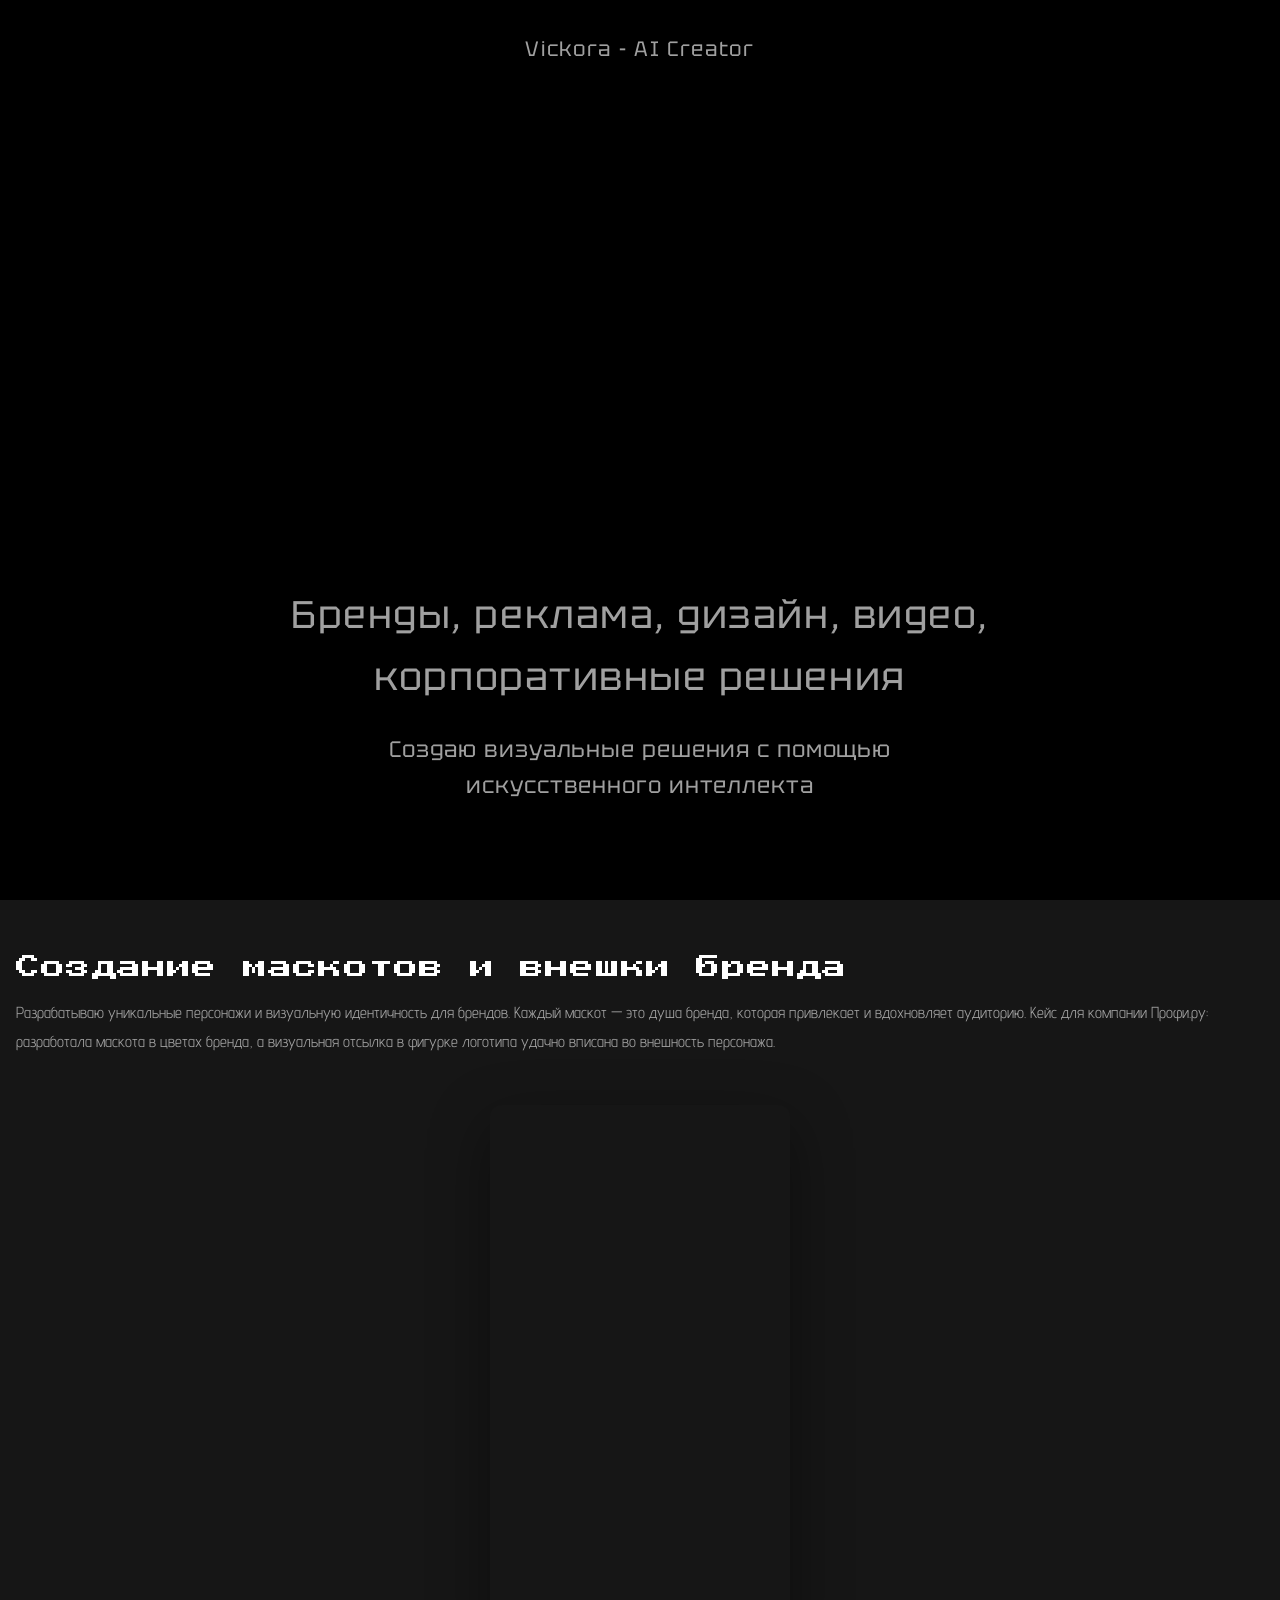
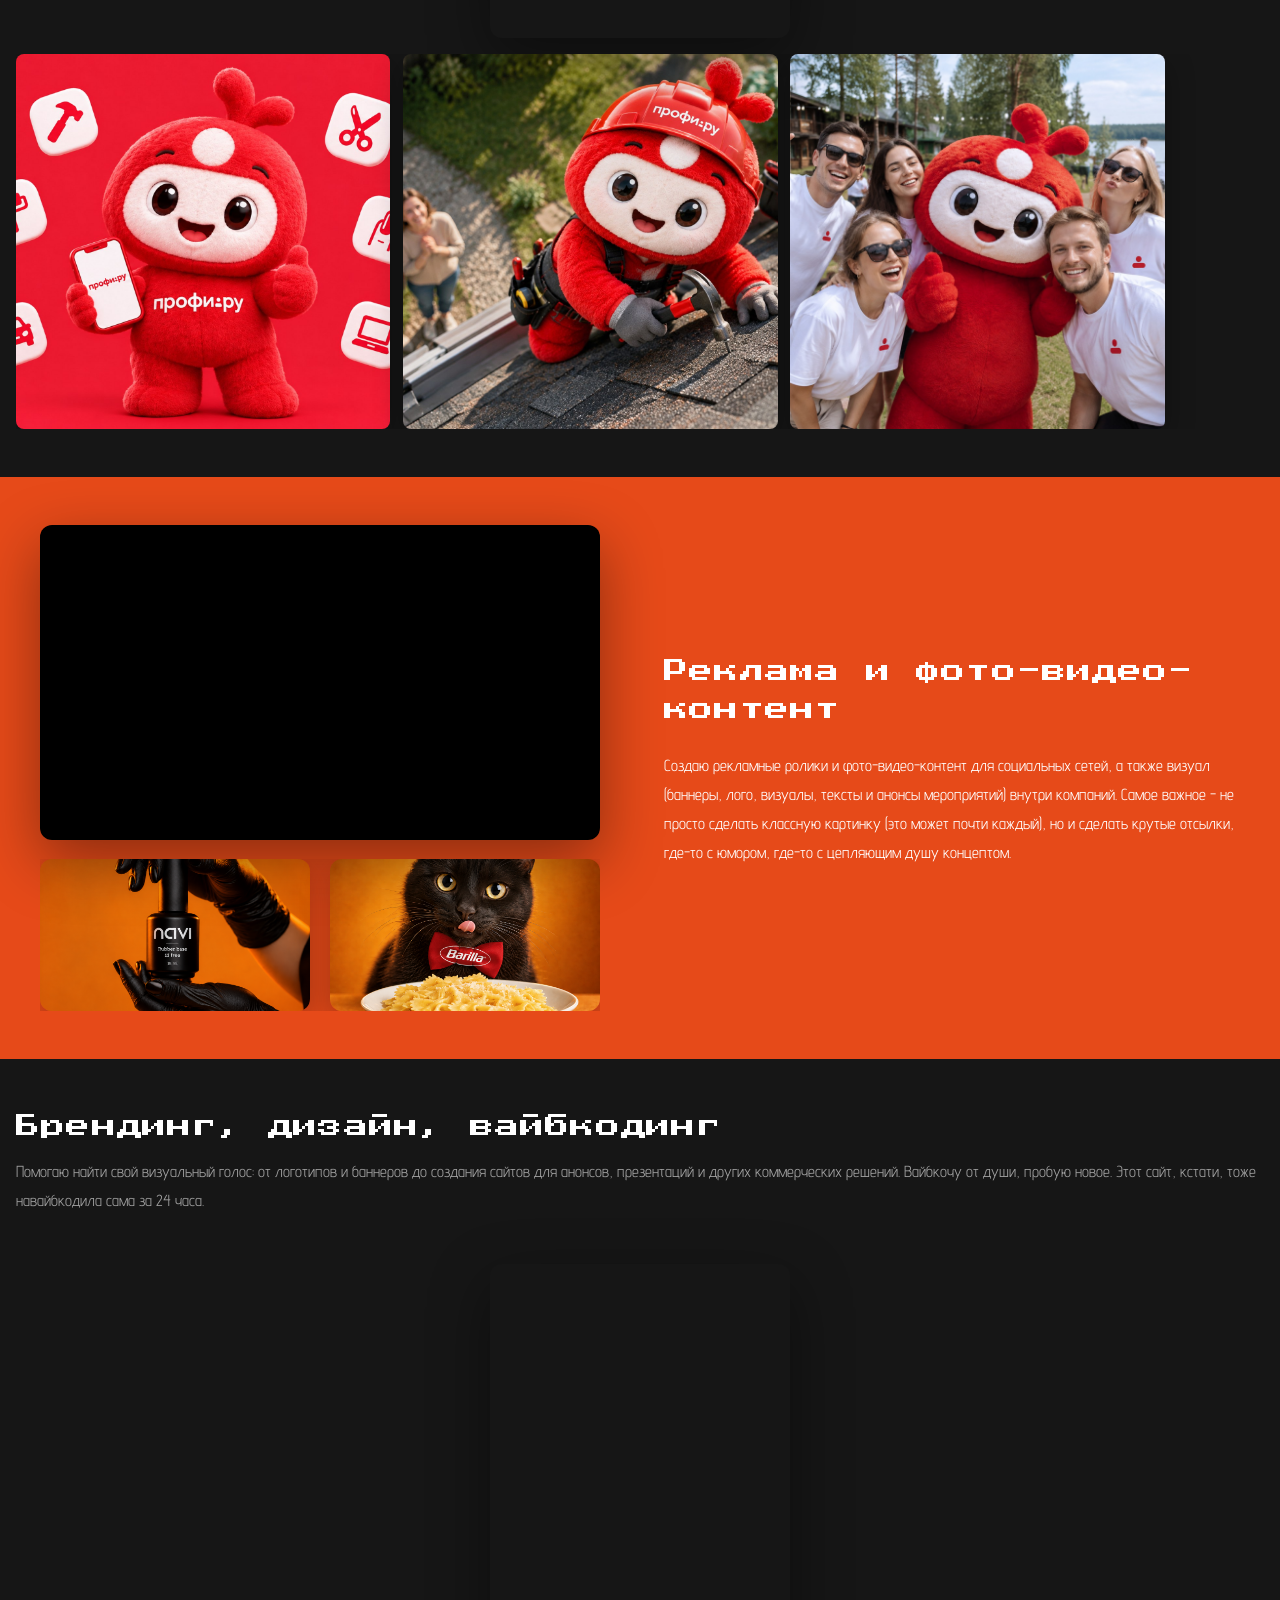
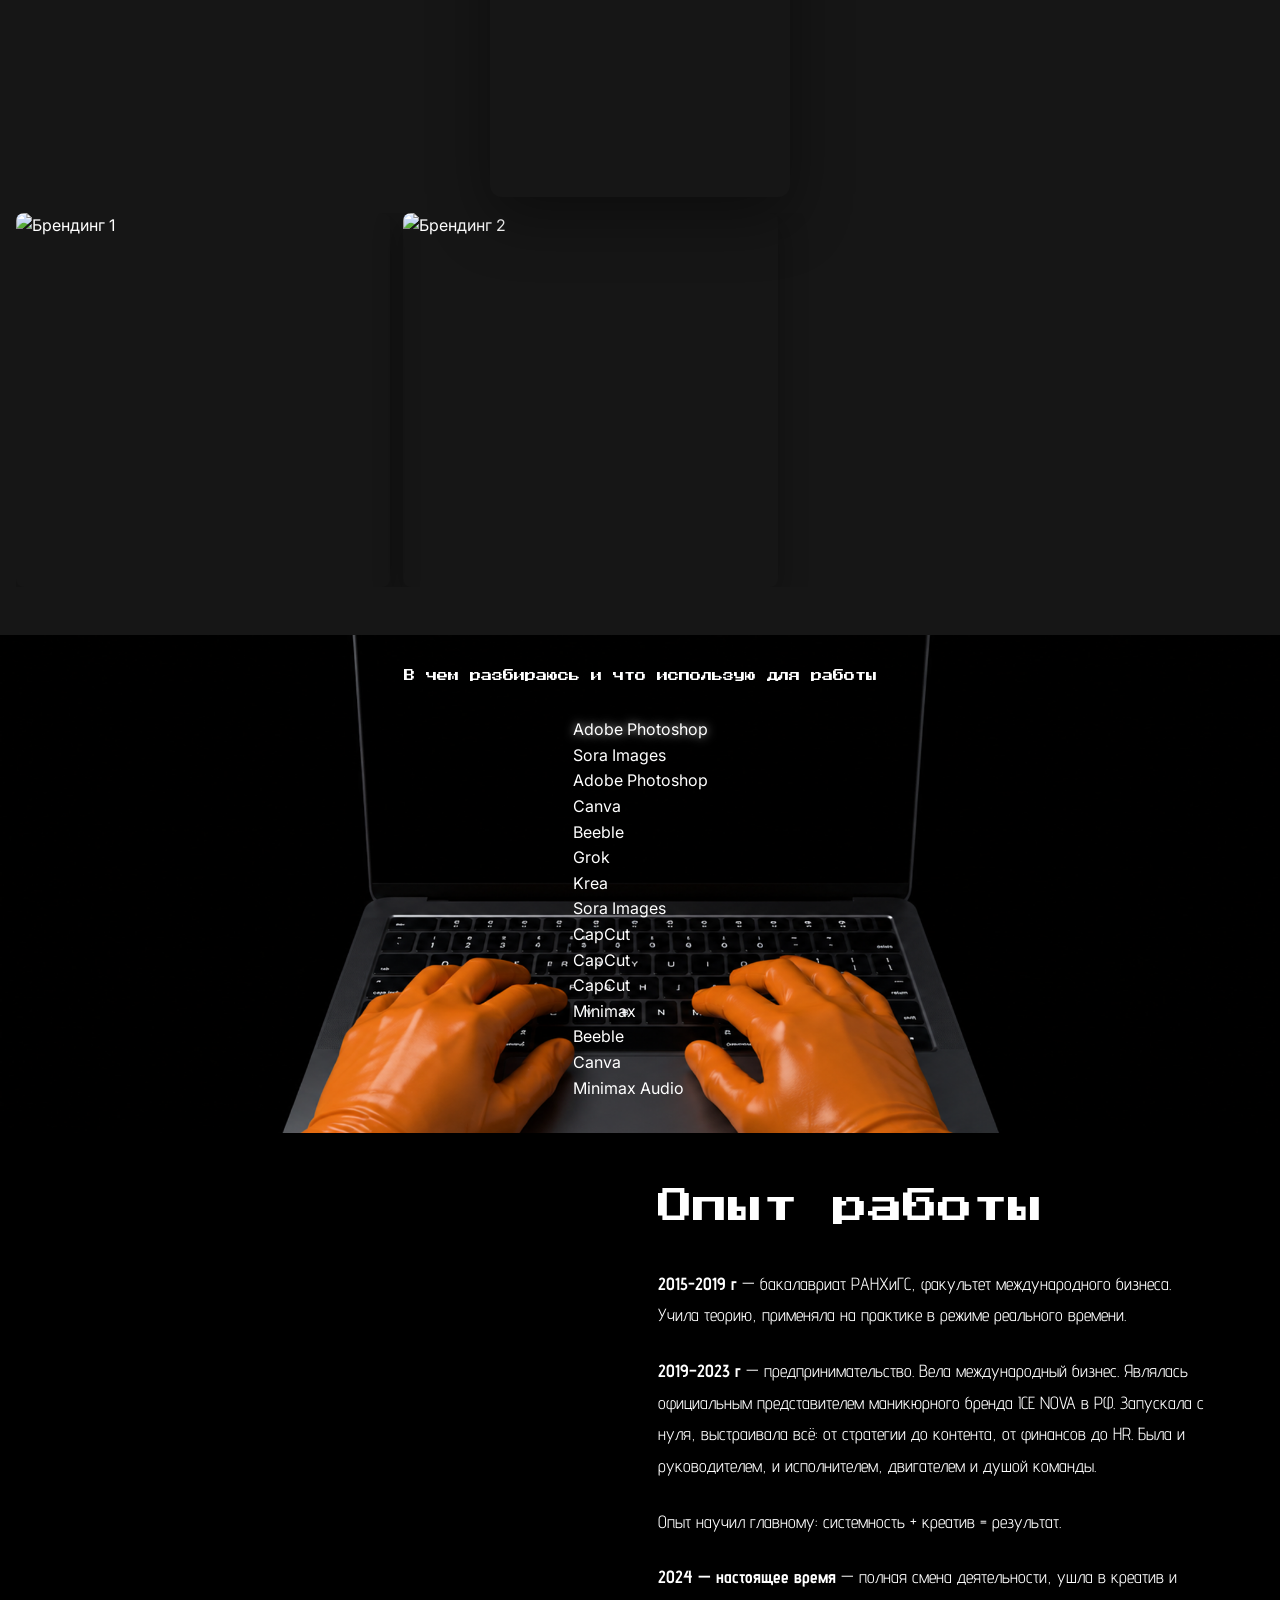
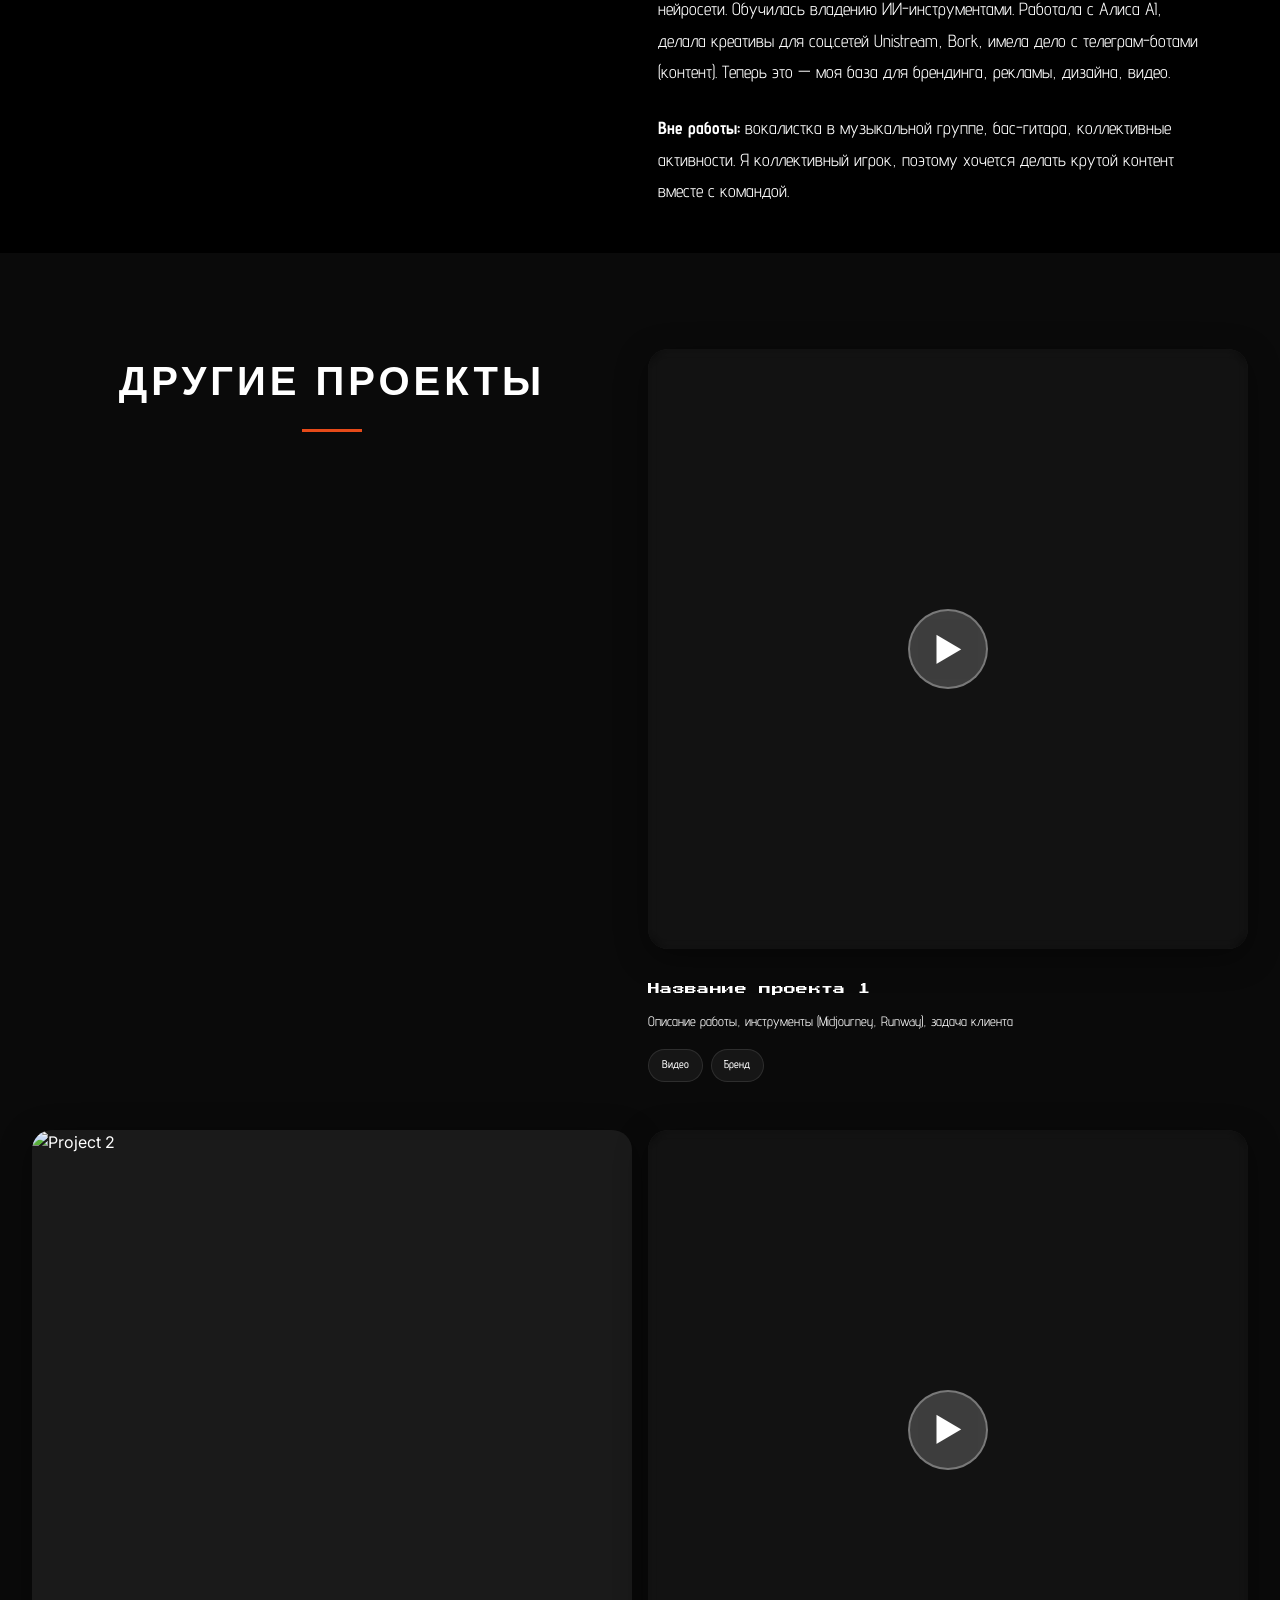
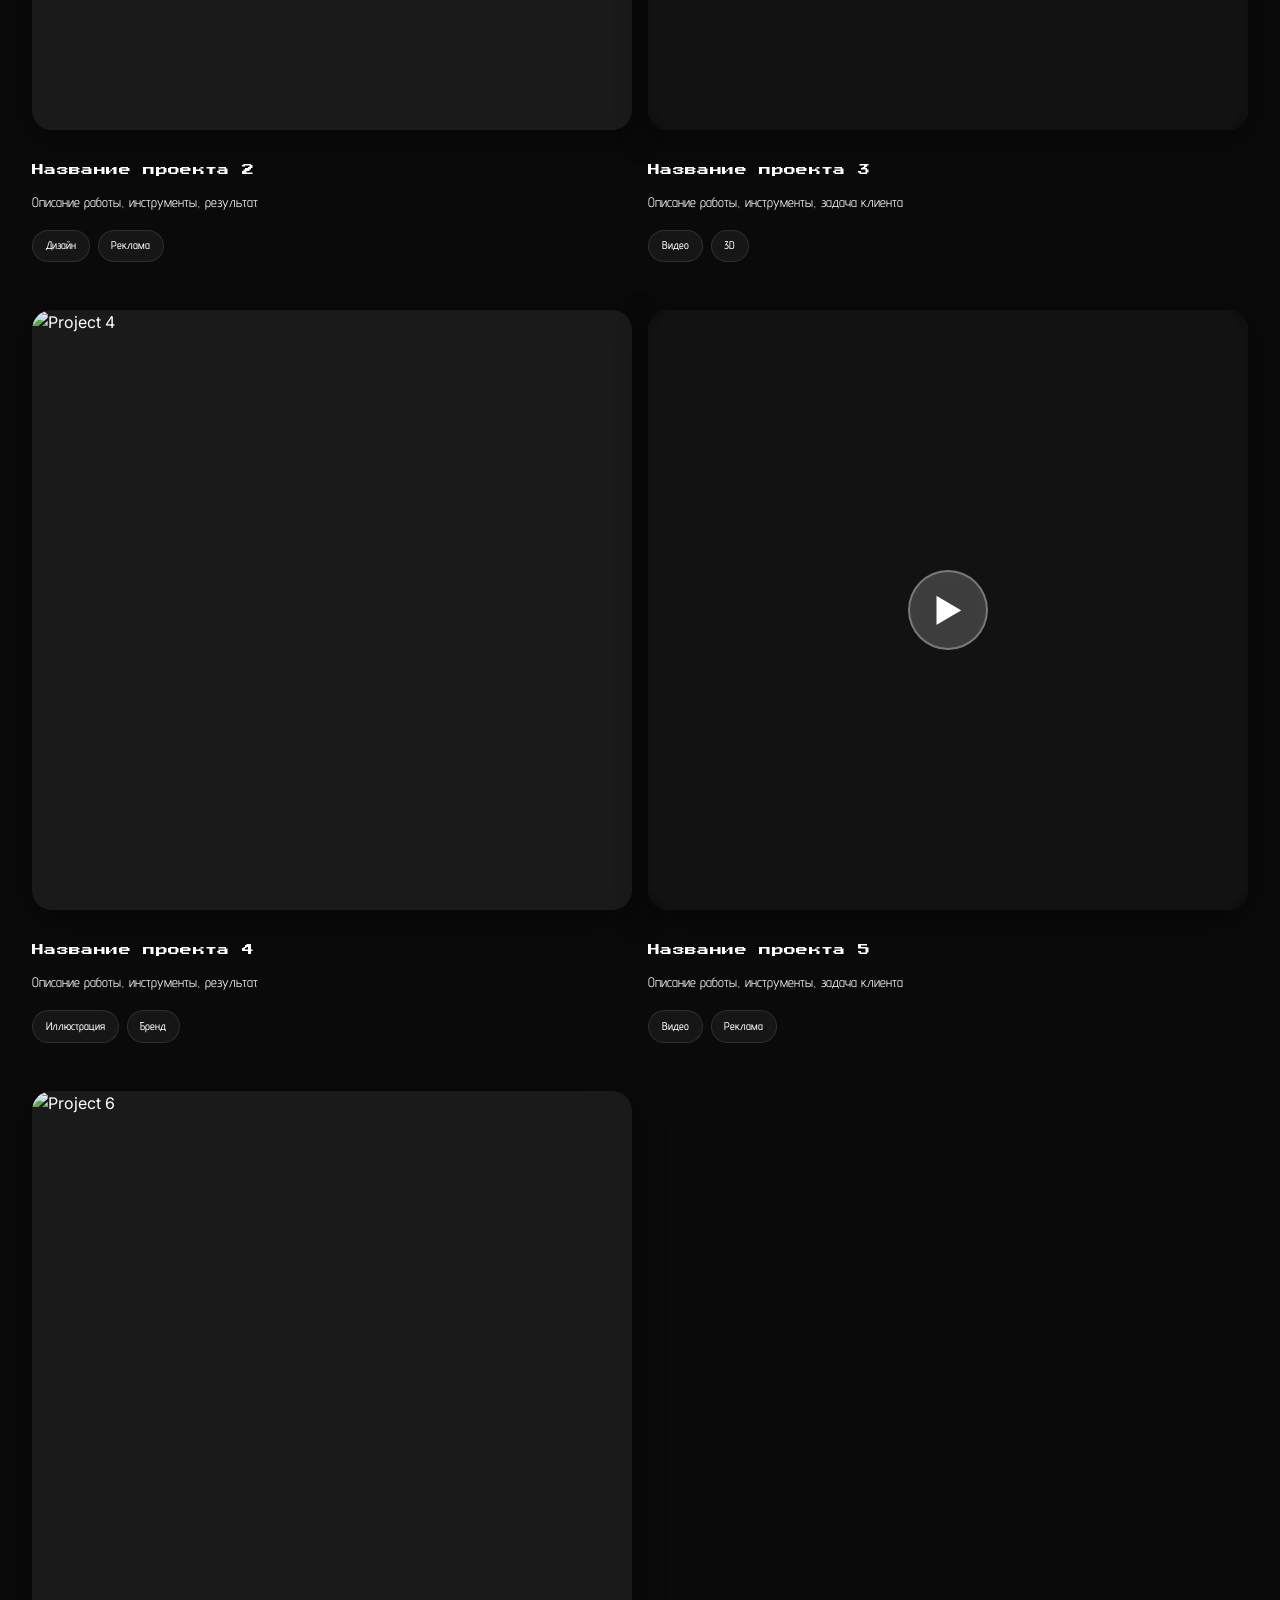
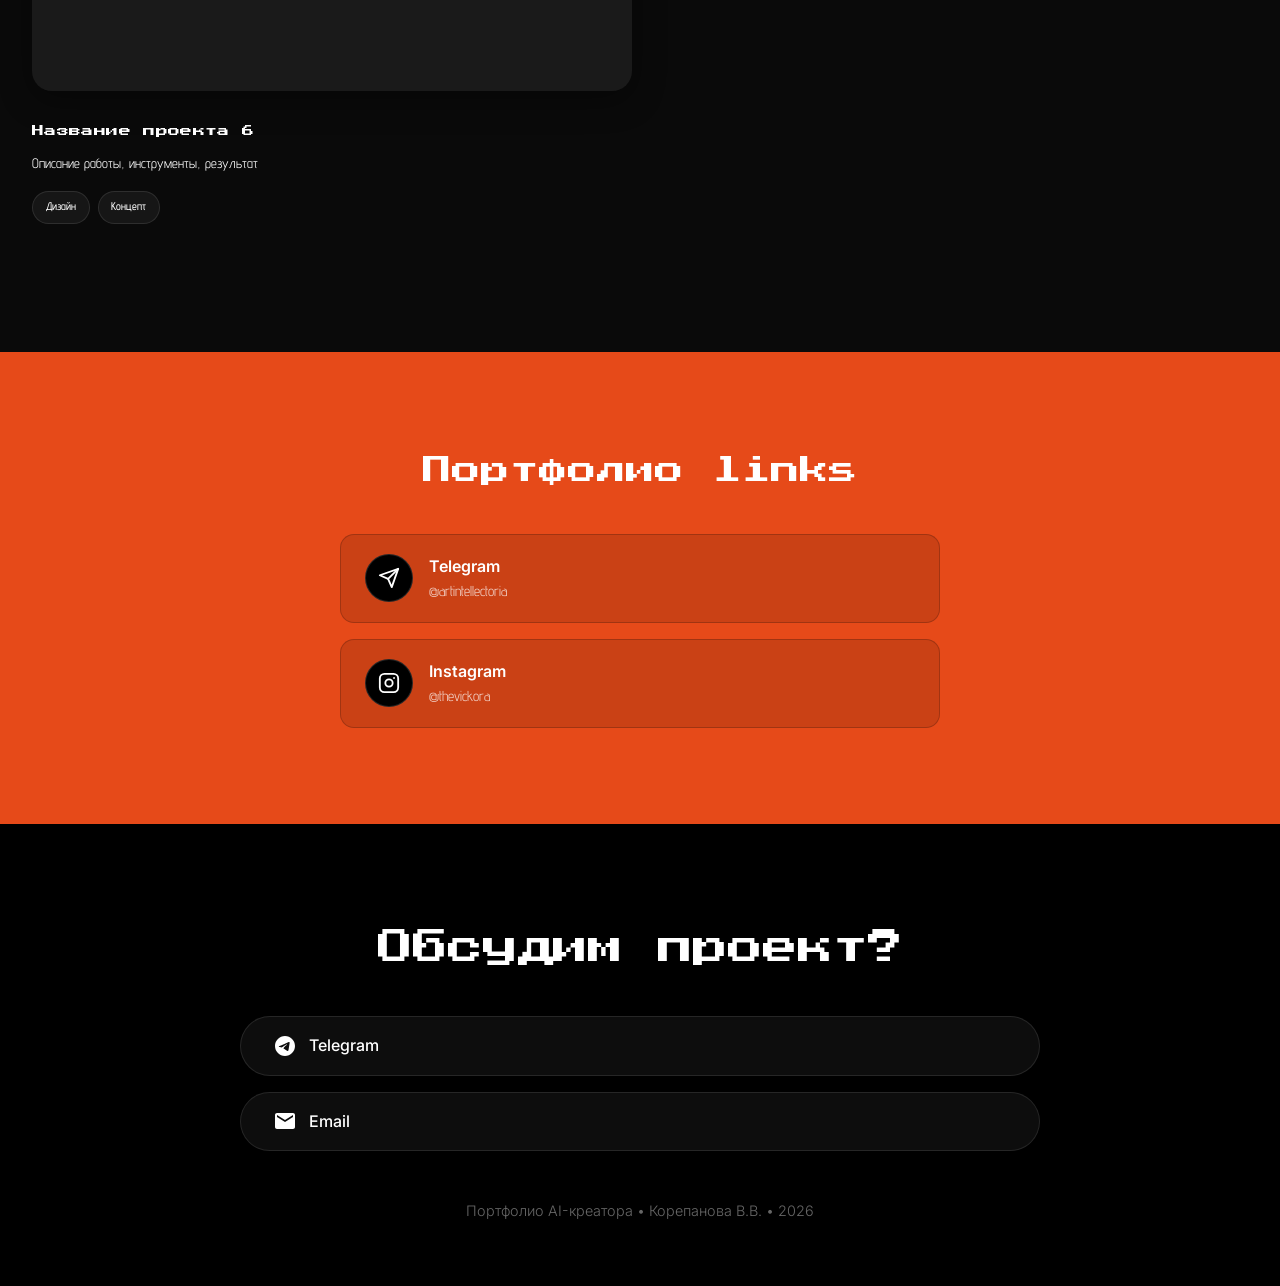
==== index-with-rain.html @ 1baa1da9 "Add files via upload" ====
<!DOCTYPE html>
<html lang="ru">
<head>
    <meta charset="UTF-8">
    <meta name="viewport" content="width=device-width, initial-scale=1.0">
    <title>Vickora • AI Creator</title>
    <link rel="stylesheet" href="style.css">
</head>
<body>
    <!-- HERO SECTION -->
    <section class="hero">
        <div class="hero-video-container">
            <video autoplay loop muted playsinline class="hero-video hero-video-desktop">
                <source src="videos/hero-intro.mp4" type="video/mp4">
            </video>
            <video autoplay loop muted playsinline class="hero-video hero-video-mobile">
                <source src="videos/hero-intro-mobile.mp4" type="video/mp4">
            </video>
        </div>
        <div class="hero-logo">Vickora - AI Creator</div>
        <div class="hero-content-overlay">
            <p class="hero-subtitle">Бренды, реклама, дизайн, видео, корпоративные решения</p>
            <h1 class="hero-description">Создаю визуальные решения с помощью искусственного интеллекта</h1>
        </div>
    </section>

    <!-- CONTENT BLOCKS SECTION -->

    <!-- BLOCK 1: Dark (Mascots & Branding) -->
    <section class="content-block content-block--dark">
        <div class="content-block__inner">
            <div class="content-block__grid">
                <!-- LEFT: Text -->
                <div class="content-block__text">
                    <h2>Создание маскотов и внешки бренда</h2>
                    <p>Разрабатываю уникальные персонажи и визуальную идентичность для брендов. Каждый маскот — это душа бренда, которая привлекает и вдохновляет аудиторию. Кейс для компании Профи.ру: разработала маскота в цветах бренда, а визуальная отсылка в фигурке логотипа удачно вписана во внешность персонажа.</p>
                </div>
                
                <!-- RIGHT: Media (Video + Photos) -->
                <div class="content-block__media">
                    <!-- Vertical Reels Video -->
                    <div class="content-block__video-wrapper">
                        <video autoplay loop muted playsinline>
                            <source src="videos/mascot-reels.mp4" type="video/mp4">
                        </video>
                    </div>
                    
                    <!-- Two Photos -->
                    <div class="content-block__photos">
    <img src="images/mascot-1.jpg" alt="Маскот 1">
    <img src="images/mascot-2.jpg" alt="Маскот 2">
    <img src="images/mascot-3.jpg" alt="Маскот 3">
</div>
                </div>
            </div>
        </div>
    </section>

    <!-- BLOCK 2: Orange -->
    <section class="content-block content-block--orange">
        <div class="content-block__inner">
            <div class="content-block__grid content-block__grid--reverse">
                <!-- LEFT: Media (Video + Photos) -->
                <div class="content-block__media">
                    <!-- Vertical Reels Video -->
                    <div class="content-block__video-wrapper">
                        <video autoplay loop muted playsinline>
                            <source src="videos/ads-reels.mp4" type="video/mp4">
                        </video>
                    </div>
                    
                    <!-- Two Photos -->
                    <div class="content-block__photos">
                        <img src="images/ads-1.jpg" alt="Реклама 1">
                        <img src="images/ads-2.jpg" alt="Реклама 2">
                    </div>
                </div>
                
                <!-- RIGHT: Text -->
                <div class="content-block__text">
                    <h2>Реклама и фото-видео-контент</h2>
                    <p>Создаю рекламные ролики и фото-видео-контент для социальных сетей, а также визуал (баннеры, лого, визуалы, тексты и анонсы мероприятий) внутри компаний. Самое важное - не просто сделать классную картинку (это может почти каждый), но и сделать крутые отсылки, где-то с юмором, где-то с цепляющим душу концептом.</p>
                </div>
            </div>
        </div>
    </section>

    <!-- BLOCK 3: Dark -->
    <section class="content-block content-block--dark">
        <div class="content-block__inner">
            <div class="content-block__grid">
                <!-- LEFT: Text -->
                <div class="content-block__text">
                    <h2>Брендинг, дизайн, вайбкодинг</h2>
                    <p>Помогаю найти свой визуальный голос: от логотипов и баннеров до создания сайтов для анонсов, презентаций и других коммерческих решений. Вайбкочу от души, пробую новое. Этот сайт, кстати, тоже навайбкодила сама за 24 часа.</p>
                </div>
                
                <!-- RIGHT: Media (Video + Photos) -->
                <div class="content-block__media">
                    <!-- Vertical Reels Video -->
                    <div class="content-block__video-wrapper">
                        <video autoplay loop muted playsinline>
                            <source src="videos/branding-reels.mp4" type="video/mp4">
                        </video>
                    </div>
                    
                    <!-- Two Photos -->
                    <div class="content-block__photos">
                        <img src="images/branding-1.jpg" alt="Брендинг 1">
                        <img src="images/branding-2.jpg" alt="Брендинг 2">
                    </div>
                </div>
            </div>
        </div>
    </section>

    <!-- AI TOOLS RAIN SECTION (Matrix Style) -->
    <section class="tools-section tools-section--rain">
        <h2 class="tools-section__title">В чем разбираюсь и что использую для работы</h2>
        
        <div class="rain-container" id="rainContainer">
            <div class="gradient-overlay-top"></div>
            <div class="gradient-overlay-bottom"></div>
        </div>
    </section>
    
<!-- EXPERIENCE SECTION -->
<section class="experience-section">
    <!-- Desktop video (16:9) -->
    <video class="experience__video-bg experience__video-bg--desktop" autoplay muted loop playsinline>
        <source src="images/experience-video.mp4" type="video/mp4">
    </video>
    
    <!-- Mobile video (9:16 vertical) -->
    <video class="experience__video-bg experience__video-bg--mobile" autoplay muted loop playsinline>
        <source src="images/experience-vertical.mp4" type="video/mp4">
    </video>
    
    <!-- Dark overlay for text readability -->
    <div class="experience__overlay"></div>
    
    <div class="experience__content">
        <div class="experience__text-block">
            <h2 class="experience__title">Опыт работы</h2>
            <div class="experience__text">
                <p><strong>2015-2019 г</strong> — бакалавриат РАНХиГС, факультет международного бизнеса. Учила теорию, применяла на практике в режиме реального времени.</p>
                
                <p><strong>2019–2023 г</strong> — предпринимательство. Вела международный бизнес. Являлась официальным представителем маникюрного бренда ICE NOVA в РФ. Запускала с нуля, выстраивала всё: от стратегии до контента, от финансов до HR. Была и руководителем, и исполнителем, двигателем и душой команды.</p>
                
                <p>Опыт научил главному: системность + креатив = результат.</p>
                
                <p><strong>2024 — настоящее время</strong> — полная смена деятельности, ушла в креатив и нейросети. Обучилась владению ИИ-инструментами. Работала с Алиса AI, делала креативы для соц.сетей Unistream, Bork, имела дело с телеграм-ботами (контент). Теперь это — моя база для брендинга, рекламы, дизайна, видео.</p>
                
                <p><strong>Вне работы:</strong> вокалистка в музыкальной группе, бас-гитара, коллективные активности. Я коллективный игрок, поэтому хочется делать крутой контент вместе с командой.</p>
            </div>
        </div>
    </div>
</section>
    
    <!-- PORTFOLIO SECTION -->
    <section class="portfolio" id="portfolio">
        <div class="container">
             <h2 class="portfolio__title">Другие проекты</h2>
            <div class="work-item">
                <div class="work-media">
                    <video class="work-video" playsinline>
                        <source src="videos/project-1.mp4" type="video/mp4">
                    </video>
                    <div class="play-overlay">
                        <div class="play-button">▶</div>
                    </div>
                </div>
                <div class="work-info">
                    <h3 class="work-title">Название проекта 1</h3>
                    <p class="work-description">Описание работы, инструменты (Midjourney, Runway), задача клиента</p>
                    <div class="work-tags">
                        <span class="tag">Видео</span>
                        <span class="tag">Бренд</span>
                    </div>
                </div>
            </div>

            <div class="work-item">
                <div class="work-media">
                    <img class="work-image" src="images/project-2.jpg" alt="Project 2">
                </div>
                <div class="work-info">
                    <h3 class="work-title">Название проекта 2</h3>
                    <p class="work-description">Описание работы, инструменты, результат</p>
                    <div class="work-tags">
                        <span class="tag">Дизайн</span>
                        <span class="tag">Реклама</span>
                    </div>
                </div>
            </div>

            <div class="work-item">
                <div class="work-media">
                    <video class="work-video" playsinline>
                        <source src="videos/project-3.mp4" type="video/mp4">
                    </video>
                    <div class="play-overlay">
                        <div class="play-button">▶</div>
                    </div>
                </div>
                <div class="work-info">
                    <h3 class="work-title">Название проекта 3</h3>
                    <p class="work-description">Описание работы, инструменты, задача клиента</p>
                    <div class="work-tags">
                        <span class="tag">Видео</span>
                        <span class="tag">3D</span>
                    </div>
                </div>
            </div>

            <div class="work-item">
                <div class="work-media">
                    <img class="work-image" src="images/project-4.jpg" alt="Project 4">
                </div>
                <div class="work-info">
                    <h3 class="work-title">Название проекта 4</h3>
                    <p class="work-description">Описание работы, инструменты, результат</p>
                    <div class="work-tags">
                        <span class="tag">Иллюстрация</span>
                        <span class="tag">Бренд</span>
                    </div>
                </div>
            </div>

            <div class="work-item">
                <div class="work-media">
                    <video class="work-video" playsinline>
                        <source src="videos/project-5.mp4" type="video/mp4">
                    </video>
                    <div class="play-overlay">
                        <div class="play-button">▶</div>
                    </div>
                </div>
                <div class="work-info">
                    <h3 class="work-title">Название проекта 5</h3>
                    <p class="work-description">Описание работы, инструменты, задача клиента</p>
                    <div class="work-tags">
                        <span class="tag">Видео</span>
                        <span class="tag">Реклама</span>
                    </div>
                </div>
            </div>

            <div class="work-item">
                <div class="work-media">
                    <img class="work-image" src="images/project-6.jpg" alt="Project 6">
                </div>
                <div class="work-info">
                    <h3 class="work-title">Название проекта 6</h3>
                    <p class="work-description">Описание работы, инструменты, результат</p>
                    <div class="work-tags">
                        <span class="tag">Дизайн</span>
                        <span class="tag">Концепт</span>
                    </div>
                </div>
            </div>
        </div>
    </section>
<!-- ===== PORTFOLIO LINKS ===== -->
<section class="plinks">
    <div class="plinks__inner">
        <h2 class="plinks__title">Портфолио links</h2>
        <div class="plinks__list">
            <a href="https://t.me/artintellectoria" target="_blank" rel="noopener" class="plinks__item">
                <span class="plinks__icon">
                    <svg viewBox="0 0 24 24" fill="none" stroke="currentColor" stroke-width="2" stroke-linecap="round" stroke-linejoin="round">
                        <path d="M22 2L11 13"/>
                        <path d="M22 2l-7 20-4-9-9-4 20-7z"/>
                    </svg>
                </span>
                <span class="plinks__text">
                    <span class="plinks__name">Telegram</span>
                    <span class="plinks__handle">@artintellectoria</span>
                </span>
            </a>

            <a href="https://instagram.com/thevickora" target="_blank" rel="noopener" class="plinks__item">
                <span class="plinks__icon">
                    <svg viewBox="0 0 24 24" fill="none" stroke="currentColor" stroke-width="2" stroke-linecap="round" stroke-linejoin="round">
                        <rect x="2" y="2" width="20" height="20" rx="5" ry="5"/>
                        <circle cx="12" cy="12" r="4"/>
                        <circle cx="17.5" cy="6.5" r="1" fill="currentColor" stroke="none"/>
                    </svg>
                </span>
                <span class="plinks__text">
                    <span class="plinks__name">Instagram</span>
                    <span class="plinks__handle">@thevickora</span>
                </span>
            </a>
        </div>
    </div>
</section>
    <!-- FOOTER -->
    <footer class="footer">
        <div class="footer-content">
            <h2 class="footer-title">Обсудим проект?</h2>
            <div class="contact-links">
                <a href="https://t.me/victoriakora" class="contact-link">
    <svg class="contact-icon" width="24" height="24" viewBox="0 0 24 24" fill="none" xmlns="http://www.w3.org/2000/svg">
        <path d="M12 2C6.48 2 2 6.48 2 12s4.48 10 10 10 10-4.48 10-10S17.52 2 12 2zm4.64 6.8c-.15 1.58-.8 5.42-1.13 7.19-.14.75-.42 1-.68 1.03-.58.05-1.02-.38-1.58-.75-.88-.58-1.38-.94-2.23-1.5-.99-.65-.35-1.01.22-1.59.15-.15 2.71-2.48 2.76-2.69a.2.2 0 00-.05-.18c-.06-.05-.14-.03-.21-.02-.09.02-1.49.95-4.22 2.79-.4.27-.76.41-1.08.4-.36-.01-1.04-.2-1.55-.37-.63-.2-1.12-.31-1.08-.66.02-.18.27-.36.74-.55 2.92-1.27 4.86-2.11 5.83-2.51 2.78-1.16 3.35-1.36 3.73-1.36.08 0 .27.02.39.12.1.08.13.19.14.27-.01.06.01.24 0 .38z" fill="white"/>
    </svg>
    Telegram
</a>
               <a href="/cdn-cgi/l/email-protection#fe88979d8a918c979f95918c9fc7c9be9b939f9792d09d9193" class="contact-link">
    <svg class="contact-icon" width="24" height="24" viewBox="0 0 24 24" fill="none" xmlns="http://www.w3.org/2000/svg">
        <path d="M20 4H4c-1.1 0-1.99.9-1.99 2L2 18c0 1.1.9 2 2 2h16c1.1 0 2-.9 2-2V6c0-1.1-.9-2-2-2zm0 4l-8 5-8-5V6l8 5 8-5v2z" fill="white"/>
    </svg>
    Email
</a>
            </div>
            <p class="footer-note">Портфолио AI-креатора • Корепанова В.В. • 2026</p>
        </div>
    </footer>

    <script data-cfasync="false" src="/cdn-cgi/scripts/5c5dd728/cloudflare-static/email-decode.min.js"></script><script data-cfasync="false" src="/cdn-cgi/scripts/5c5dd728/cloudflare-static/email-decode.min.js"></script><script src="script.js"></script>
    
    <!-- AI TOOLS RAIN SCRIPT -->
    <script>
        // AI Tools Data
        const aiTools = [
            "Claude", "GPT", "DeepSeek", "Sora Images", "Nano Banana", "SeeDream",
            "Flux", "Krea", "Higgsfield Soul", "Kling", "Veo", "SeeDance",
            "Grok", "Beeble", "HeyGen", "Minimax", "Minimax Audio", "Suno",
            "Eleven Labs", "Canva", "Adobe Photoshop", "Figma Basic", "CapCut", "Leto"
        ];

        const container = document.getElementById('rainContainer');
        
        if (container) {
            const columnWidth = 150;
            const numColumns = Math.ceil(window.innerWidth / columnWidth) + 2;

            function createRainColumn(index) {
                const column = document.createElement('div');
                column.className = 'rain-column';
                
                const toolName = aiTools[Math.floor(Math.random() * aiTools.length)];
                column.textContent = toolName;
                
                const leftPosition = (index * columnWidth) + (Math.random() * 50 - 25);
                column.style.left = `${leftPosition}px`;
                
                const duration = 8 + Math.random() * 8;
                column.style.animationDuration = `${duration}s`;
                
                const delay = Math.random() * 5;
                column.style.animationDelay = `${delay}s`;
                
                container.appendChild(column);
                
                setTimeout(() => {
                    if (column.parentNode) {
                        column.remove();
                    }
                    createRainColumn(index);
                }, (duration + delay) * 1000);
            }

            function initRain() {
                for (let i = 0; i < numColumns; i++) {
                    setTimeout(() => createRainColumn(i), i * 200);
                    setTimeout(() => createRainColumn(i), i * 200 + 2000);
                    setTimeout(() => createRainColumn(i), i * 200 + 4000);
                }
            }

            initRain();

            let resizeTimeout;
            window.addEventListener('resize', () => {
                clearTimeout(resizeTimeout);
                resizeTimeout = setTimeout(() => {
                    const columns = document.querySelectorAll('.rain-column');
                    columns.forEach(col => col.remove());
                    
                    const newNumColumns = Math.ceil(window.innerWidth / columnWidth) + 2;
                    for (let i = 0; i < newNumColumns; i++) {
                        setTimeout(() => createRainColumn(i), i * 200);
                        setTimeout(() => createRainColumn(i), i * 200 + 2000);
                    }
                }, 500);
            });

            setInterval(() => {
                const columns = document.querySelectorAll('.rain-column');
                if (columns.length > 0) {
                    const randomColumn = columns[Math.floor(Math.random() * columns.length)];
                    randomColumn.style.textShadow = '0 0 20px rgba(255, 102, 0, 1), 0 0 40px rgba(255, 102, 0, 0.8)';
                    randomColumn.style.color = '#ff6600';
                    
                    setTimeout(() => {
                        randomColumn.style.textShadow = '0 0 10px rgba(255, 255, 255, 0.8)';
                        randomColumn.style.color = '#fff';
                    }, 300);
                }
            }, 2000);
        }
    </script>
</body>
</html>
---- style.css ----
/* ===================================
   Apple-style Portfolio - Dark Theme
   =================================== */

/* ===== FONTS ===== */
@import url('https://fonts.googleapis.com/css2?family=Inter:wght@300;400;500;600;700;800;900&family=Space+Grotesk:wght@400;500;600;700&family=JetBrains+Mono:wght@400;500&family=Press+Start+2P&family=Advent+Pro:wght@300;400;500;600;700&family=Sofia+Sans+Extra+Condensed:wght@300;400;500;600;700&family=Pangolin&family=Jura:wght@300;400;500;600;700&family=Tektur:wght@400;500;600;700&display=swap');

/* ===== RESET & BASE ===== */
* {
    margin: 0;
    padding: 0;
    box-sizing: border-box;
}

:root {
    --bg-primary: #000000;
    --bg-secondary: #0a0a0a;
    --bg-card: #1a1a1a;
    --text-primary: #ffffff;
    --text-secondary: #a0a0a0;
    --text-tertiary: #666666;
    --accent: #0071e3;
    --accent-hover: #0077ed;
    --accent-orange: #E64A19;
   --tape-orange: #FF5B14;
    --bg-dark-transparent: rgba(26, 26, 26, 0.85);
    --gradient-1: linear-gradient(135deg, #667eea 0%, #764ba2 100%);
    --gradient-2: linear-gradient(135deg, #f093fb 0%, #f5576c 100%);
    --gradient-3: linear-gradient(135deg, #4facfe 0%, #00f2fe 100%);
    --shadow-sm: 0 2px 8px rgba(0, 0, 0, 0.3);
    --shadow-md: 0 8px 32px rgba(0, 0, 0, 0.4);
    --shadow-lg: 0 20px 60px rgba(0, 0, 0, 0.5);
}

html {
    scroll-behavior: auto;
    -webkit-font-smoothing: antialiased;
    -moz-osx-font-smoothing: grayscale;
}

body {
    font-family: 'Inter', -apple-system, BlinkMacSystemFont, 'Segoe UI', sans-serif;
    background: var(--bg-primary);
    color: var(--text-primary);
    line-height: 1.6;
    overflow-x: hidden;
}

/* ===== HERO SECTION ===== */
.hero {
    min-height: 100vh;
    display: flex;
    flex-direction: column;
    justify-content: flex-end;
    align-items: center;
    text-align: center;
    padding: 0;
    position: relative;
    background: #000000;
    overflow: hidden;
}

.hero-logo {
    position: absolute;
    top: 2rem;
    left: 50%;
    transform: translateX(-50%);
    z-index: 3;
    font-family: 'Tektur', sans-serif;
    font-size: 1.3rem;
    font-weight: 400;
    color: var(--text-secondary);
    letter-spacing: 0.08em;
    white-space: nowrap;
}
.hero-video-container {
    position: absolute;
    top: 0;
    left: 0;
    width: 100%;
    height: 100%;
    z-index: 1;
    background: #000000;
}

.hero-video {
    position: absolute;
    top: 0;
    left: 0;
    width: 100%;
    height: 100%;
    object-fit: cover;
    object-position: center;
    pointer-events: none;
}

.hero-video-desktop {
    display: block;
}

.hero-video-mobile {
    display: none;
}

.hero-content-overlay {
    position: relative;
    z-index: 2;
    margin-bottom: 6rem;
    max-width: 1000px;
    padding: 0 2rem;
}

.hero-subtitle {
     font-family: 'Tektur', sans-serif;
    font-size: clamp(1.5rem, 4vw, 2.4rem);
    font-weight: 400;
    letter-spacing: 0.04em;
    color: var(--text-secondary);
    margin-bottom: 1.5rem;
    animation: fadeInUp 1s ease 0.2s backwards;
}

.hero-description {
     font-family: 'Tektur', sans-serif;
    font-size: clamp(1.05rem, 2.2vw, 1.4rem);
    font-weight: 400;
    letter-spacing: 0.04em;
    color:var(--text-secondary);
    max-width: 700px;
    margin: 0 auto;
    animation: fadeInUp 1s ease 0.4s backwards;
}

@keyframes fadeInUp {
    from {
        opacity: 0;
        transform: translateY(30px);
    }
    to {
        opacity: 1;
        transform: translateY(0);
    }
}

/* ===== CONTENT BLOCKS SECTION ===== */

.content-block {
    padding: 5rem 2rem;
    position: relative;
    overflow: hidden;
}

.content-block--dark {
    background-color: var(--bg-dark-transparent);
    color: white;
    backdrop-filter: blur(10px);
    -webkit-backdrop-filter: blur(10px);
}

.content-block--orange {
    background-color: var(--accent-orange);
    color: white;
}

.content-block__inner {
    max-width: 1400px;
    margin: 0 auto;
}

.content-block__grid {
    display: grid;
    grid-template-columns: 45% 55%;
    gap: 4rem;
    align-items: center;
}

.content-block__grid--reverse {
    grid-template-columns: 55% 45%;
}

.content-block__text {
    display: flex;
    flex-direction: column;
    justify-content: center;
}

.content-block__text h2 {
    font-family: 'Press Start 2P', cursive;
    font-size: 2rem;
    font-weight: 400;
    margin-bottom: 1.5rem;
    line-height: 1.6;
    letter-spacing: 0.05em;
}

.content-block__text p {
    font-family: 'Advent Pro', sans-serif;
    font-size: 1.15rem;
    font-weight: 400;
    line-height: 1.8;
    color: var(--text-secondary);
    margin-bottom: 1rem;
}

.content-block__media {
    display: flex;
    gap: 1.5rem;
    align-items: flex-start;
}

.content-block__video-wrapper {
    position: relative;
    aspect-ratio: 9 / 16;
    width: 55%;
    flex-shrink: 0;
    border-radius: 12px;
    overflow: hidden;
    box-shadow: 0 20px 60px rgba(0, 0, 0, 0.4);
}

.content-block--orange .content-block__video-wrapper {
    box-shadow: 0 20px 60px rgba(230, 74, 25, 0.3);
}

.content-block__video-wrapper video {
    width: 100%;
    height: 100%;
    object-fit: cover;
    display: block;
}

.content-block__photos {
    display: flex;
    flex-direction: column;
    gap: 1rem;
    width: 45%;
}

.content-block__photos img {
    width: 100%;
    height: auto;
    aspect-ratio: 4 / 3;
    object-fit: cover;
    border-radius: 8px;
    box-shadow: 0 10px 30px rgba(0, 0, 0, 0.3);
    transition: transform 0.3s ease, box-shadow 0.3s ease;
}

.content-block__photos img:hover {
    transform: translateY(-5px);
    box-shadow: 0 15px 45px rgba(0, 0, 0, 0.4);
}

/* ===== TOOLS SECTION (Crime Scene Tapes) ===== */

.tools-section {
    padding: 4rem 0 25rem;
    background: url('../images/tools-bg.jpg') center center / cover no-repeat, #000000;
    position: relative;
    min-height: 600px;
    display: flex;
    flex-direction: column;
    align-items: center;
    justify-content: flex-start;
    overflow: hidden;
}

.tools-section__title {
    position: relative;
    z-index: 10;
    font-family: 'Press Start 2P', cursive;
    font-size: clamp(1.2rem, 3vw, 1.8rem);
    font-weight: 400;
    text-align: center;
    color: #ffffff;
    max-width: 90%;
    line-height: 1.6;
    margin-bottom: 3rem;
}
.tools-tape {
    position: absolute;
    width: 150%;
    left: -25%;
    overflow: hidden;
    user-select: none;
}

.tools-tape--ltr {
    top: 60%;
    transform: translateY(-50%) rotate(-12deg);
}

.tools-tape--rtl {
    top: 60%;
    transform: translateY(-50%) rotate(12deg);
}

.tools-tape__inner {
    background: var(--tape-orange);
    padding: 2.5rem 0;
    box-shadow: 0 8px 30px rgba(255, 91, 20, 0.5);
    position: relative;
}

.tools-tape__inner::before {
    content: '';
    position: absolute;
    top: 50%;
    left: 0;
    width: 100%;
    height: 60%;
    transform: translateY(-50%);
    background: #ffffff;
    z-index: 1;
}

.tools-tape__track {
    display: flex;
    align-items: center;
    gap: 2.5rem;
    white-space: nowrap;
    will-change: transform;
    position: relative;
    z-index: 2;
}

.tools-tape--ltr .tools-tape__track {
    animation: tape-ltr 10s linear infinite;
}

.tools-tape--rtl .tools-tape__track {
    animation: tape-rtl 10s linear infinite;
}

@keyframes tape-ltr {
    0% {
        transform: translateX(0);
    }
    100% {
        transform: translateX(-50%);
    }
}

@keyframes tape-rtl {
    0% {
        transform: translateX(-50%);
    }
    100% {
        transform: translateX(0);
    }
}

.tools-tape__item {
    font-family: 'Inter', sans-serif;
    font-size: clamp(1.1rem, 2vw, 1.5rem);
    font-weight: 800;
    color: #000000;
    text-transform: uppercase;
    letter-spacing: 0.1em;
}

.tools-tape__separator {
    font-size: clamp(0.9rem, 1.8vw, 1.2rem);
    color: #000000;
    opacity: 0.6;
}

/* ===== PORTFOLIO SECTION ===== */
.portfolio {
    padding: 6rem 2rem;
    background: var(--bg-secondary);
}
.portfolio__title {
    font-family: 'Oswald', sans-serif;
    font-size: 2.5rem;
    font-weight: 700;
    text-transform: uppercase;
    letter-spacing: 0.1em;
    color: #ffffff;
    text-align: center;
    margin-bottom: 3rem;
    position: relative;
}

.portfolio__title::after {
    content: '';
    display: block;
    width: 60px;
    height: 3px;
    background: var(--accent-orange);
    margin: 1rem auto 0;
}

.container {
    max-width: 1400px;
    margin: 0 auto;
    display: grid;
    grid-template-columns: repeat(auto-fit, minmax(500px, 1fr));
    gap: 3rem;
}

@media (max-width: 768px) {
    .container {
        grid-template-columns: 1fr;
    }
}

/* ===== WORK ITEMS ===== */
.work-item {
    opacity: 0;
    transform: translateY(50px);
    transition: all 0.6s cubic-bezier(0.4, 0, 0.2, 1);
}

.work-item.aos-animate {
    opacity: 1;
    transform: translateY(0);
}

.work-media {
    position: relative;
    width: 100%;
    aspect-ratio: 16 / 10;
    border-radius: 20px;
    overflow: hidden;
    background: var(--bg-card);
    box-shadow: var(--shadow-md);
    cursor: pointer;
    transition: all 0.4s cubic-bezier(0.4, 0, 0.2, 1);
}

.work-item:hover .work-media {
    transform: translateY(-8px);
    box-shadow: var(--shadow-lg);
}

.work-image,
.work-video {
    width: 100%;
    height: 100%;
    object-fit: cover;
    transition: transform 0.6s cubic-bezier(0.4, 0, 0.2, 1);
}

.work-item:hover .work-image,
.work-item:hover .work-video {
    transform: scale(1.05);
}

/* Video Play Overlay */
.play-overlay {
    position: absolute;
    top: 0;
    left: 0;
    width: 100%;
    height: 100%;
    background: rgba(0, 0, 0, 0.3);
    backdrop-filter: blur(5px);
    display: flex;
    align-items: center;
    justify-content: center;
    opacity: 1;
    transition: opacity 0.3s ease;
}

.work-item:hover .play-overlay {
    opacity: 0.8;
}

.play-button {
    width: 80px;
    height: 80px;
    border-radius: 50%;
    background: rgba(255, 255, 255, 0.2);
    backdrop-filter: blur(10px);
    border: 2px solid rgba(255, 255, 255, 0.3);
    display: flex;
    align-items: center;
    justify-content: center;
    font-size: 2rem;
    color: white;
    transition: all 0.3s ease;
}

.work-item:hover .play-button {
    transform: scale(1.1);
    background: rgba(255, 255, 255, 0.3);
}

.work-video.playing + .play-overlay {
    opacity: 0;
    pointer-events: none;
}

/* ===== WORK INFO ===== */
.work-info {
    padding: 2rem 0;
    text-align: left;
    display: flex;
    flex-direction: column;
    align-items: flex-start;
}

.work-title {
    font-family: 'Press Start 2P', cursive;
    font-size: 0.9rem;
    font-weight: 400;
    letter-spacing: 0.03em;
    line-height: 1.6;
    margin-bottom: 0.75rem;
    color: #ffffff;
}

.work-description {
    font-family: 'Advent Pro', sans-serif;
    font-size: 1rem;
    font-weight: 400;
    line-height: 1.7;
    color: #ffffff;
    margin-bottom: 1rem;
}

.work-tags {
    display: flex;
    gap: 0.75rem;
    flex-wrap: wrap;
}

.tag {
    font-family: 'Advent Pro', sans-serif;
    font-size: 0.8rem;
    font-weight: 500;
    padding: 0.5rem 1rem;
    background: rgba(255, 255, 255, 0.05);
    border: 1px solid rgba(255, 255, 255, 0.1);
    border-radius: 20px;
    color: #ffffff;
    transition: all 0.3s ease;
}

.tag:hover {
    background: rgba(255, 255, 255, 0.1);
    border-color: rgba(255, 255, 255, 0.2);
    color: #ffffff;
}

/* ===== FOOTER ===== */
.footer {
    padding: 6rem 2rem 4rem;
    background: var(--bg-primary);
    text-align: center;
}

.footer-content {
    max-width: 800px;
    margin: 0 auto;
}

.footer-title {
    font-family: 'Press Start 2P', cursive;
    font-size: clamp(1.5rem, 4vw, 2.2rem);
    font-weight: 400;
    margin-bottom: 2.5rem;
    line-height: 1.6;
    color: #ffffff;
}

.contact-links {
    display: flex;
    justify-content: center;
    gap: 2rem;
    margin-bottom: 3rem;
    flex-wrap: wrap;
}

.contact-link {
    display: flex;
    align-items: center;
    gap: 0.75rem;
    padding: 1rem 2rem;
    background: rgba(255, 255, 255, 0.05);
    border: 1px solid rgba(255, 255, 255, 0.1);
    border-radius: 50px;
    color: var(--text-primary);
    text-decoration: none;
    font-weight: 500;
    font-size: 1rem;
    transition: all 0.3s cubic-bezier(0.4, 0, 0.2, 1);
}

.contact-link:hover {
    background: rgba(255, 255, 255, 0.1);
    border-color: rgba(255, 255, 255, 0.2);
    transform: translateY(-3px);
    box-shadow: var(--shadow-md);
}

.contact-icon {
    font-size: 1.5rem;
    width: 24px;
    height: 24px;
    flex-shrink: 0;
}

.footer-note {
    font-size: 0.9rem;
    color: var(--text-tertiary);
    font-weight: 300;
}

/* ===== RESPONSIVE ===== */
@media (max-width: 1024px) {
    .content-block {
        padding: 4rem 1.5rem;
    }
    
    .content-block__grid {
        grid-template-columns: 1fr;
        gap: 3rem;
    }
    
    .content-block__grid--reverse {
        grid-template-columns: 1fr;
    }
    
    .content-block__text h2 {
        font-size: 2rem;
    }
    
    .content-block__media {
        gap: 1rem;
    }
    
    .content-block__video-wrapper {
        width: 50%;
        margin: 0 auto;
    }
    
    .content-block__photos {
        width: 50%;
        margin: 0 auto;
    }
    
    .tools-section {
        min-height: 400px;
    }
    
    .tools-tape__inner {
        padding: 2rem 0;
    }
}

@media (max-width: 768px) {
    .hero {
        padding: 0;
    }
    
    .hero-video-desktop {
        display: none;
    }
    
    .hero-video-mobile {
        display: block;
        object-fit: cover;
        object-position: center;
    }
    
    .hero-content-overlay {
        margin-bottom: 8rem;
        padding: 0 1rem;
    }

    .portfolio {
        padding: 5rem 1rem 3rem 1rem;
    }
.portfolio__title {
        font-size: 1.5rem;
        margin-bottom: 2rem;
        padding: 0 1rem;
    }
}
  .container {
    gap: 1rem;
    grid-template-columns: repeat(2, 1fr);
}
.work-media {
    aspect-ratio: 1 / 1; 
}

.work-title {
    font-size: 0.75rem; 
    line-height: 1.4;
}

.work-description {
    font-size: 0.85rem; 
}

.work-tags {
    gap: 0.5rem;
}

.tag {
    font-size: 0.7rem;
    padding: 0.4rem 0.8rem;
}
    .contact-links {
        flex-direction: column;
        gap: 1rem;
    }
    
    .content-block {
        padding: 3rem 1rem;
    }
    
    .content-block__grid {
        grid-template-columns: 1fr;
        gap: 2rem;
    }
    
    .content-block__text h2 {
        font-size: 1.5rem;
        margin-bottom: 0.8rem;
    }
    
    .content-block__text p {
        font-size: 1rem;
    }
    
    .content-block__media {
        flex-direction: column;
        align-items: center;
        gap: 1rem;
    }
    
    .content-block__video-wrapper {
        width: 100%;
        max-width: 300px;
        aspect-ratio: 9 / 16;
    }
    
.content-block__photos {
    width: 100%;
    flex-direction: row;
    gap: 0.8rem;
    overflow-x: auto;
    -webkit-overflow-scrolling: touch;
}

.content-block__photos img {
    width: 30%;
    min-width: 30%;
    flex: none;
    aspect-ratio: 1 / 1;
    object-fit: cover;
    border-radius: 8px;
}
    
.tools-section {
    min-height: 400px;
    padding: 2rem 0 2rem;
}

.tools-section__title {
    font-size: 0.7rem;
    margin-bottom: 2rem;
    padding: 0 1rem;
}
    
.tools-tape {
    left: -30%;
    width: 200%;
}

.tools-tape--ltr {
    top: 58%;
    transform: translateY(-50%) rotate(-15deg);
}

.tools-tape--rtl {
    top: 68%;
    transform: translateY(-50%) rotate(15deg);
}

.tools-tape__inner {
    padding: 1rem 0; 
   background: #FF5B14;
    box-shadow: 0 8px 30px rgba(255, 91, 20, 0.5);
}

.tools-tape__inner::before {
    height: 50%;
}

.tools-tape__item {
    font-size: 0.8rem;
}

.tools-tape__separator {
    font-size: 0.65rem;
}

.tools-tape__track {
    gap: 1.5rem;
}

.tools-tape--ltr .tools-tape__track {
    animation: tape-ltr 7s linear infinite;
}

.tools-tape--rtl .tools-tape__track {
    animation: tape-rtl 7s linear infinite;
}
}
   .content-block--orange .content-block__grid--reverse {
    flex-direction: column;
    gap: 2rem;
}

.content-block--orange .content-block__text {
    order: -1;
    text-align: center;
}

.content-block--orange .content-block__text h2 {
    font-size: 1.5rem;
    margin-bottom: 1.5rem;
}

.content-block--orange .content-block__media {
    flex: none;
    width: 100%;
    flex-direction: column;
    gap: 1rem;
}

.content-block--orange .content-block__video-wrapper {
    width: 100% !important;
    max-width: none !important;
    aspect-ratio: 16 / 9 !important;
}

.content-block--orange .content-block__photos {
    display: flex;
    flex-direction: row;
    gap: 1rem;
    width: 100%;
}

.content-block--orange .content-block__photos img {
    width: 48%;
    flex: 1;
    aspect-ratio: 4 / 3;
    object-fit: cover;
    border-radius: 8px;
}

.content-block--orange .content-block__text p {
    color: #ffffff;
    text-align: left;
    font-size: 1rem;
}
}
@media (max-width: 480px) {
    .content-block {
        padding: 2rem 1rem;
    }
    
    .content-block__text h2 {
        font-size: 1.3rem;
    }
    
    .content-block__text p {
        font-size: 0.95rem;
    }
    
    .content-block__video-wrapper {
        max-width: 250px;
    }
    
 .tools-section {
    min-height: 400px;
}

.tools-section__title {
    font-size: 0.95rem;
    top: 1.2rem;
}
    
    .tools-tape__inner {
        padding: 1.2rem 0;
    }
    
    .tools-tape__track {
        gap: 1.5rem;
    }
   .tools-tape--ltr .tools-tape__track {
    animation: tape-ltr 7s linear infinite;
}

.tools-tape--rtl .tools-tape__track {
    animation: tape-rtl 7s linear infinite;
}
}

/* ===== SELECTION ===== */
::selection {
    background: rgba(102, 126, 234, 0.3);
    color: white;
}

::-webkit-scrollbar {
    width: 10px;
}

::-webkit-scrollbar-track {
    background: var(--bg-primary);
}

::-webkit-scrollbar-thumb {
    background: rgba(255, 255, 255, 0.2);
    border-radius: 5px;
}

::-webkit-scrollbar-thumb:hover {
    background: rgba(255, 255, 255, 0.3);
}

@media (min-width: 769px) {
    .content-block--orange .content-block__grid--reverse {
        display: flex;
        flex-direction: row-reverse;
        align-items: center;
        gap: 4rem;
        max-width: 1200px;
        margin: 0 auto;
    }

    .content-block--orange .content-block__media {
        flex: 0 0 560px;
        display: flex;
        flex-direction: column;
        gap: 1.2rem;
    }

    .content-block--orange .content-block__video-wrapper {
        width: 100%;
        aspect-ratio: 16 / 9;
        overflow: hidden;
        border-radius: 12px;
        box-shadow: 0 20px 60px rgba(0, 0, 0, 0.4);
    }

    .content-block--orange .content-block__video-wrapper video {
        width: 100%;
        height: 100%;
        object-fit: cover;
        display: block;
        background: #000;
    }

    .content-block--orange .content-block__photos {
        display: grid;
        grid-template-columns: 1fr 1fr;
        gap: 1.2rem;
        width: 100%;
    }

    .content-block--orange .content-block__photos img {
        width: 100%;
        aspect-ratio: 16 / 9;
        object-fit: cover;
        border-radius: 12px;
        display: block;
    }

    .content-block--orange .content-block__text {
        flex: 1;
        text-align: left;
    }

    .content-block--orange .content-block__text p {
        color: #ffffff;
    }
}

/* ===== PORTFOLIO LINKS ===== */
.plinks {
    padding: 6rem 2rem;
    background: #E64A19;
}

.plinks__inner {
    max-width: 600px;
    margin: 0 auto;
}

.plinks__title {
    font-family: 'Press Start 2P', cursive;
    font-size: clamp(1.3rem, 3vw, 1.8rem);
    font-weight: 400;
    line-height: 1.6;
    color: #ffffff;
    margin-bottom: 2.5rem;
    text-align: center;
}

.plinks__list {
    display: flex;
    flex-direction: column;
    gap: 1rem;
}

.plinks__item {
    display: flex;
    align-items: center;
    gap: 1rem;
    padding: 1.2rem 1.5rem;
    background: rgba(0, 0, 0, 0.12);
    border: 1px solid rgba(0, 0, 0, 0.2);
    border-radius: 14px;
    text-decoration: none;
    transition: all 0.3s cubic-bezier(0.4, 0, 0.2, 1);
}

.plinks__item:hover {
    background: rgba(0, 0, 0, 0.2);
    border-color: #ffffff;
    transform: translateX(6px);
    box-shadow: 0 15px 40px rgba(0, 0, 0, 0.3);
}

.plinks__icon {
    width: 48px;
    height: 48px;
    flex-shrink: 0;
    display: flex;
    align-items: center;
    justify-content: center;
    background: #000000;
    border: 1px solid rgba(255, 255, 255, 0.15);
    border-radius: 50%;
    color: #ffffff;
    transition: all 0.3s cubic-bezier(0.4, 0, 0.2, 1);
}

.plinks__icon svg {
    width: 22px;
    height: 22px;
    display: block;
}

.plinks__item:hover .plinks__icon {
    background: #ffffff;
    border-color: #ffffff;
    color: #E64A19;
    transform: scale(1.08);
}

.plinks__text {
    display: flex;
    flex-direction: column;
}

.plinks__name {
    font-family: 'Inter', sans-serif;
    font-size: 1rem;
    font-weight: 600;
    color: #ffffff;
}

.plinks__handle {
    font-family: 'Advent Pro', sans-serif;
    font-size: 0.9rem;
    color: rgba(255, 255, 255, 0.75);
}

@media (max-width: 768px) {
    .plinks {
        padding: 4rem 1rem;
    }

    .plinks__inner {
        max-width: 100%;
    }
   }

 /* ===== EXPERIENCE SECTION ===== */

.experience-section {
    position: relative;
    width: 100%;
    aspect-ratio: 16 / 9;
    overflow: hidden;
    display: flex;
    align-items: center;
    justify-content: flex-end;
}

.experience__video-bg {
    position: absolute;
    top: 0;
    left: 0;
    width: 100%;
    height: 100%;
    object-fit: cover;
    z-index: 0;
}

/* Desktop video visible by default */
.experience__video-bg--desktop {
    display: block;
}

/* Mobile video hidden by default */
.experience__video-bg--mobile {
    display: none;
}

/* Overlay for mobile (hidden on desktop) */
.experience__overlay {
    position: absolute;
    top: 0;
    left: 0;
    width: 100%;
    height: 100%;
    background: rgba(0, 0, 0, 0.6);
    z-index: 1;
    display: none;
}

.experience__content {
    position: relative;
    z-index: 2;
    width: 100%;
    max-width: 1200px;
    margin: 0 auto;
    padding: 3rem 2rem;
    display: flex;
    justify-content: flex-end;
}

.experience__text-block {
    max-width: 550px;
    text-align: left;
}

.experience__title {
    font-family: 'Press Start 2P', cursive;
    font-size: clamp(1.5rem, 3.5vw, 2.2rem);
    font-weight: 400;
    line-height: 1.6;
    color: #ffffff;
    margin-bottom: 2rem;
    text-align: left;
}

.experience__text p {
    font-family: 'Advent Pro', sans-serif;
    font-size: 1.1rem;
    font-weight: 400;
    line-height: 1.8;
    color: #ffffff;
    margin-bottom: 1.5rem;
    text-align: left;
}

.experience__text p:last-child {
    margin-bottom: 0;
}

@media (max-width: 768px) {
    .experience-section {
        aspect-ratio: auto;
        min-height: 100vh;
        justify-content: center;
    }

    /* Hide desktop video */
    .experience__video-bg--desktop {
        display: none;
    }

    /* Show mobile video */
    .experience__video-bg--mobile {
        display: block;
    }

    /* Show overlay */
    .experience__overlay {
        display: block;
    }

    .experience__content {
        padding: 2rem 1rem;
        justify-content: center;
        z-index: 2;
    }

    .experience__text-block {
        max-width: 100%;
    }

    .experience__title {
        font-size: 1.3rem;
        margin-bottom: 2rem;
        text-align: center;
        color: #ffffff;
    }

    .experience__text p {
        font-size: 1rem;
        color: #ffffff;
    }
}

@media (max-width: 480px) {
    .experience__title {
        font-size: 1.1rem;
    }

    .experience__text p {
        font-size: 0.95rem;
    }
}
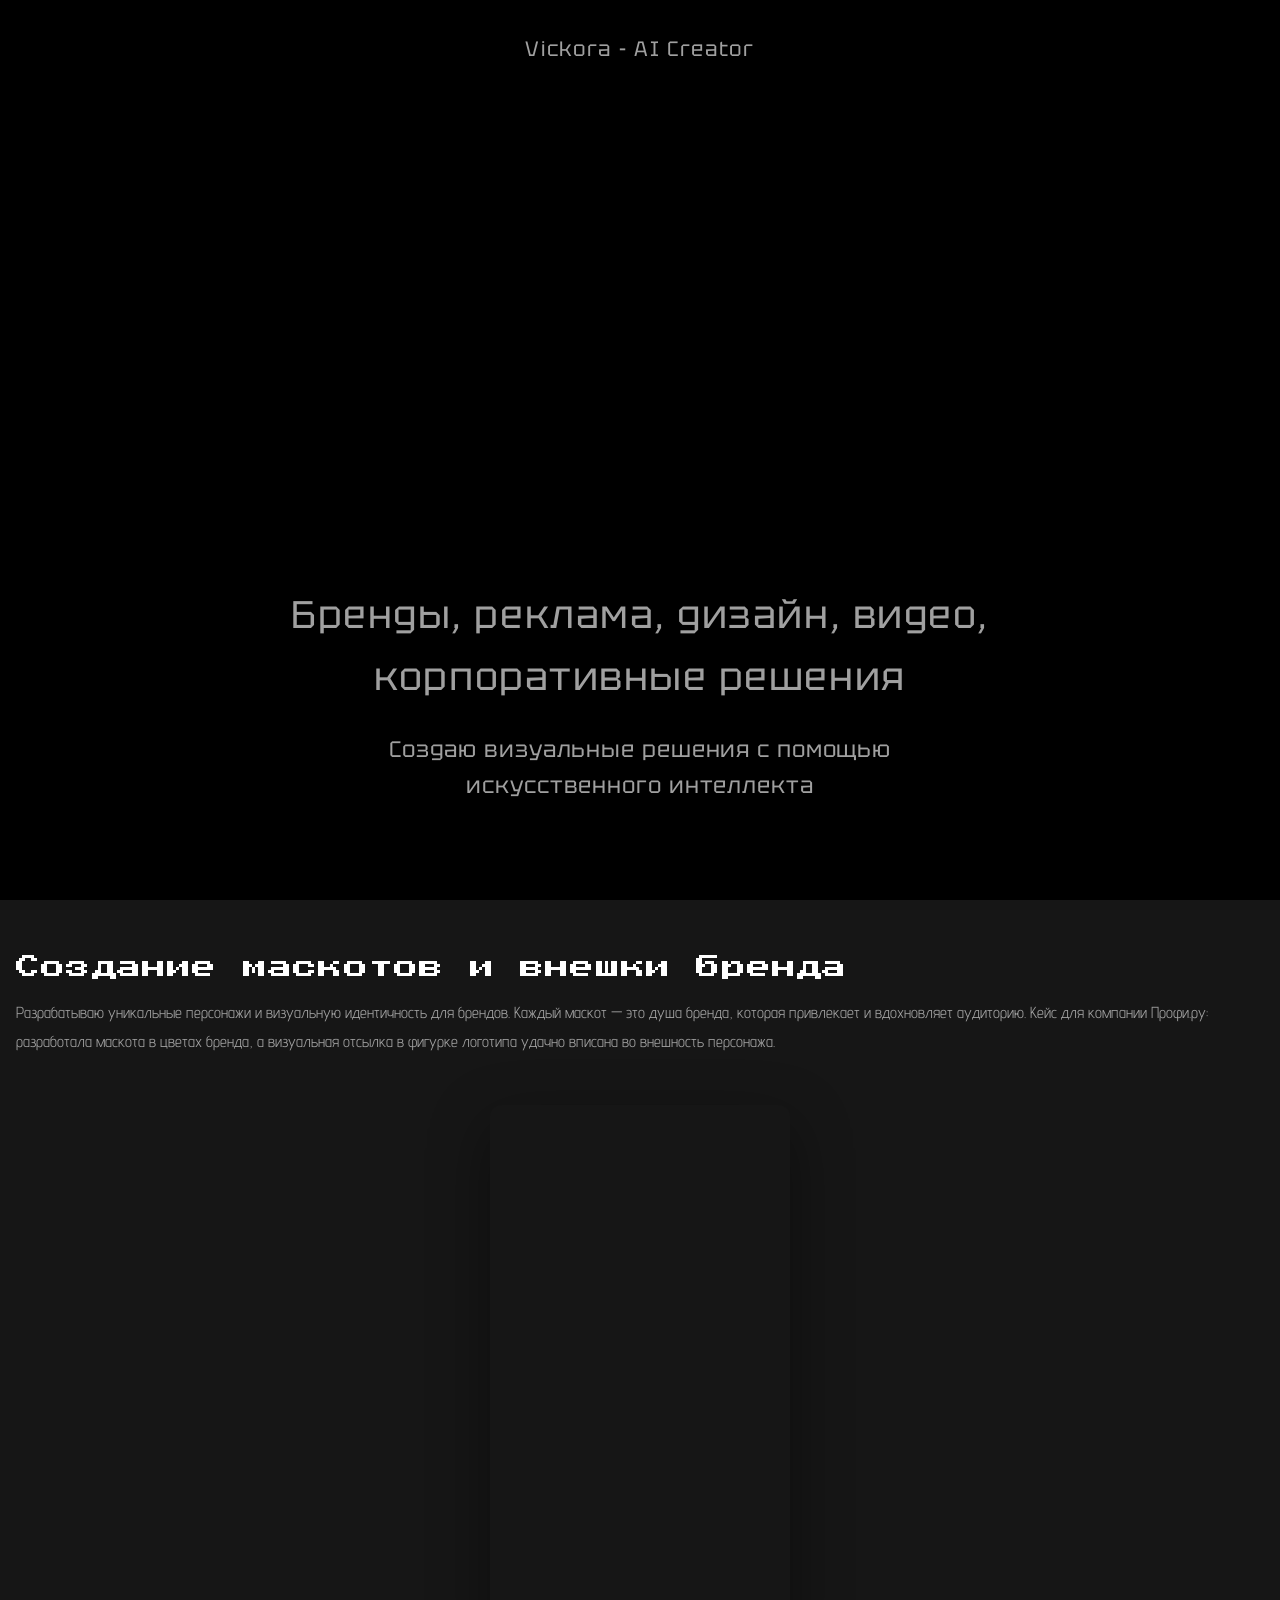
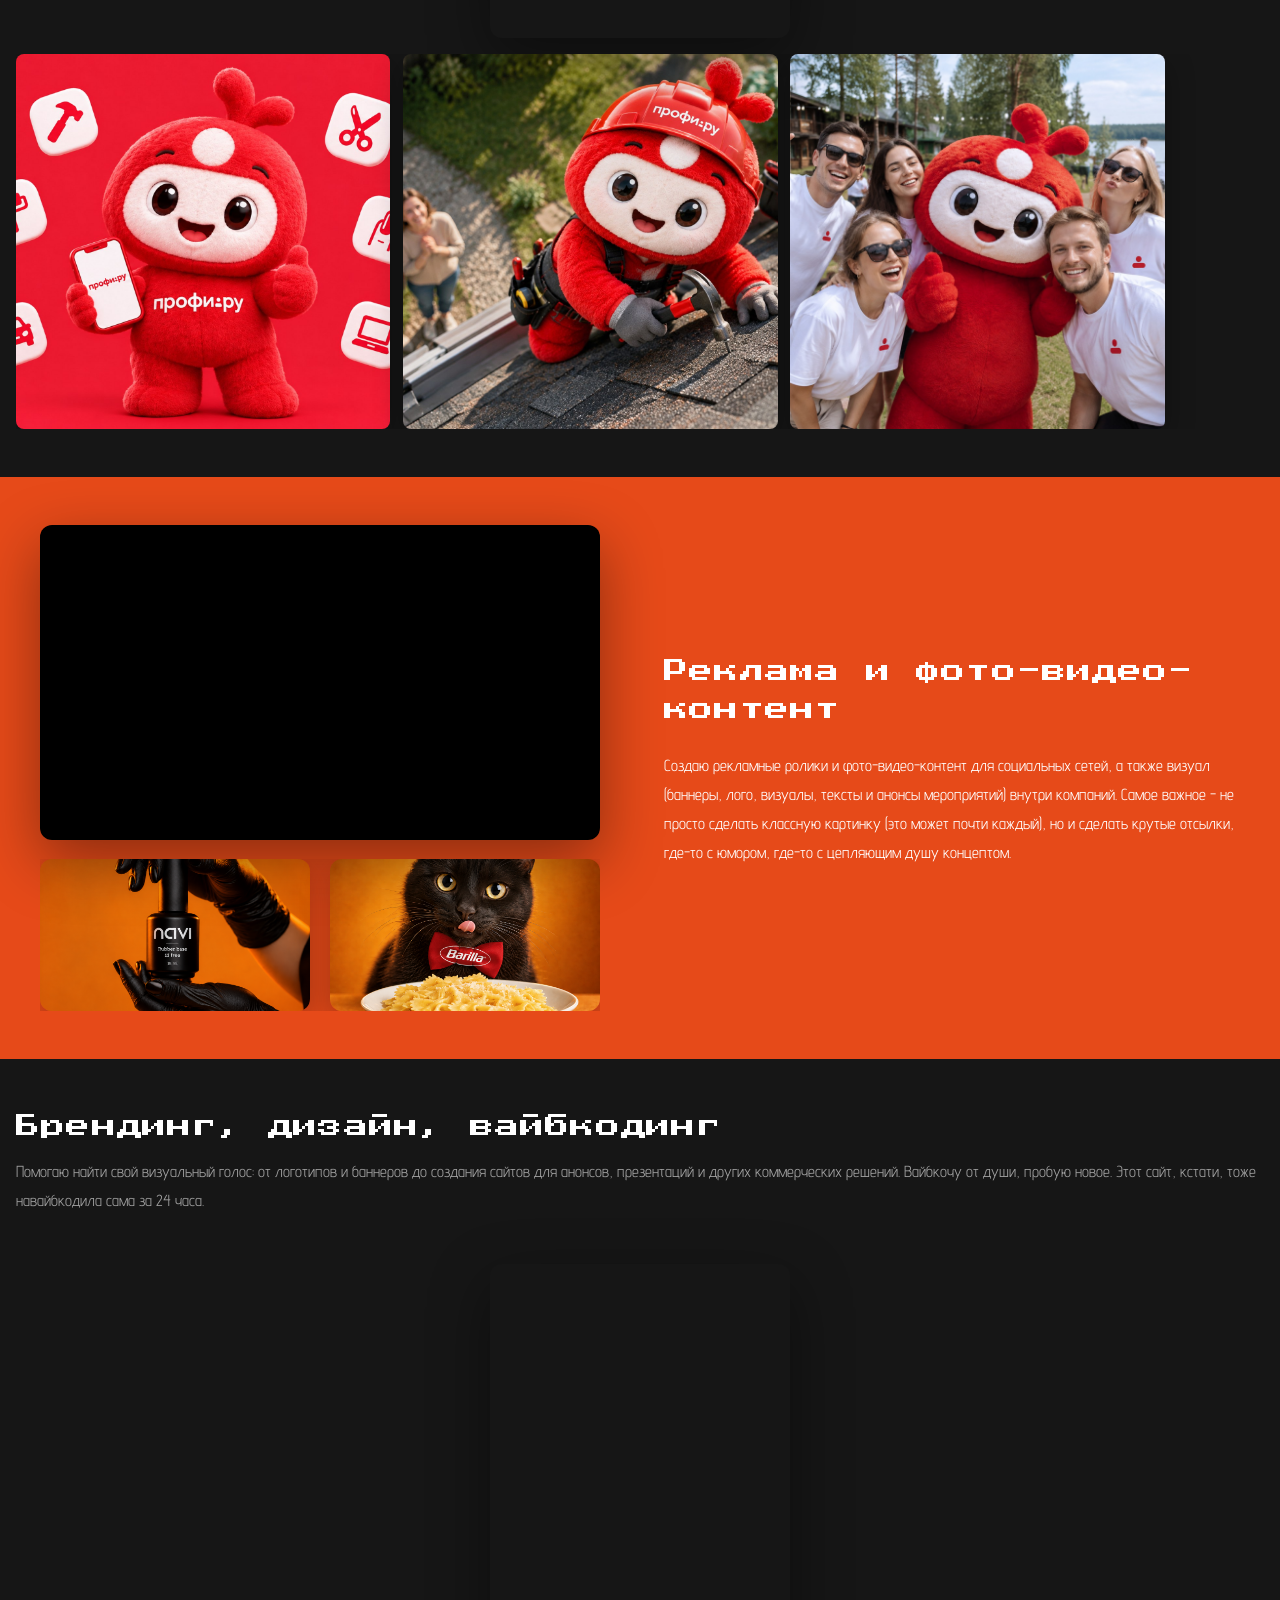
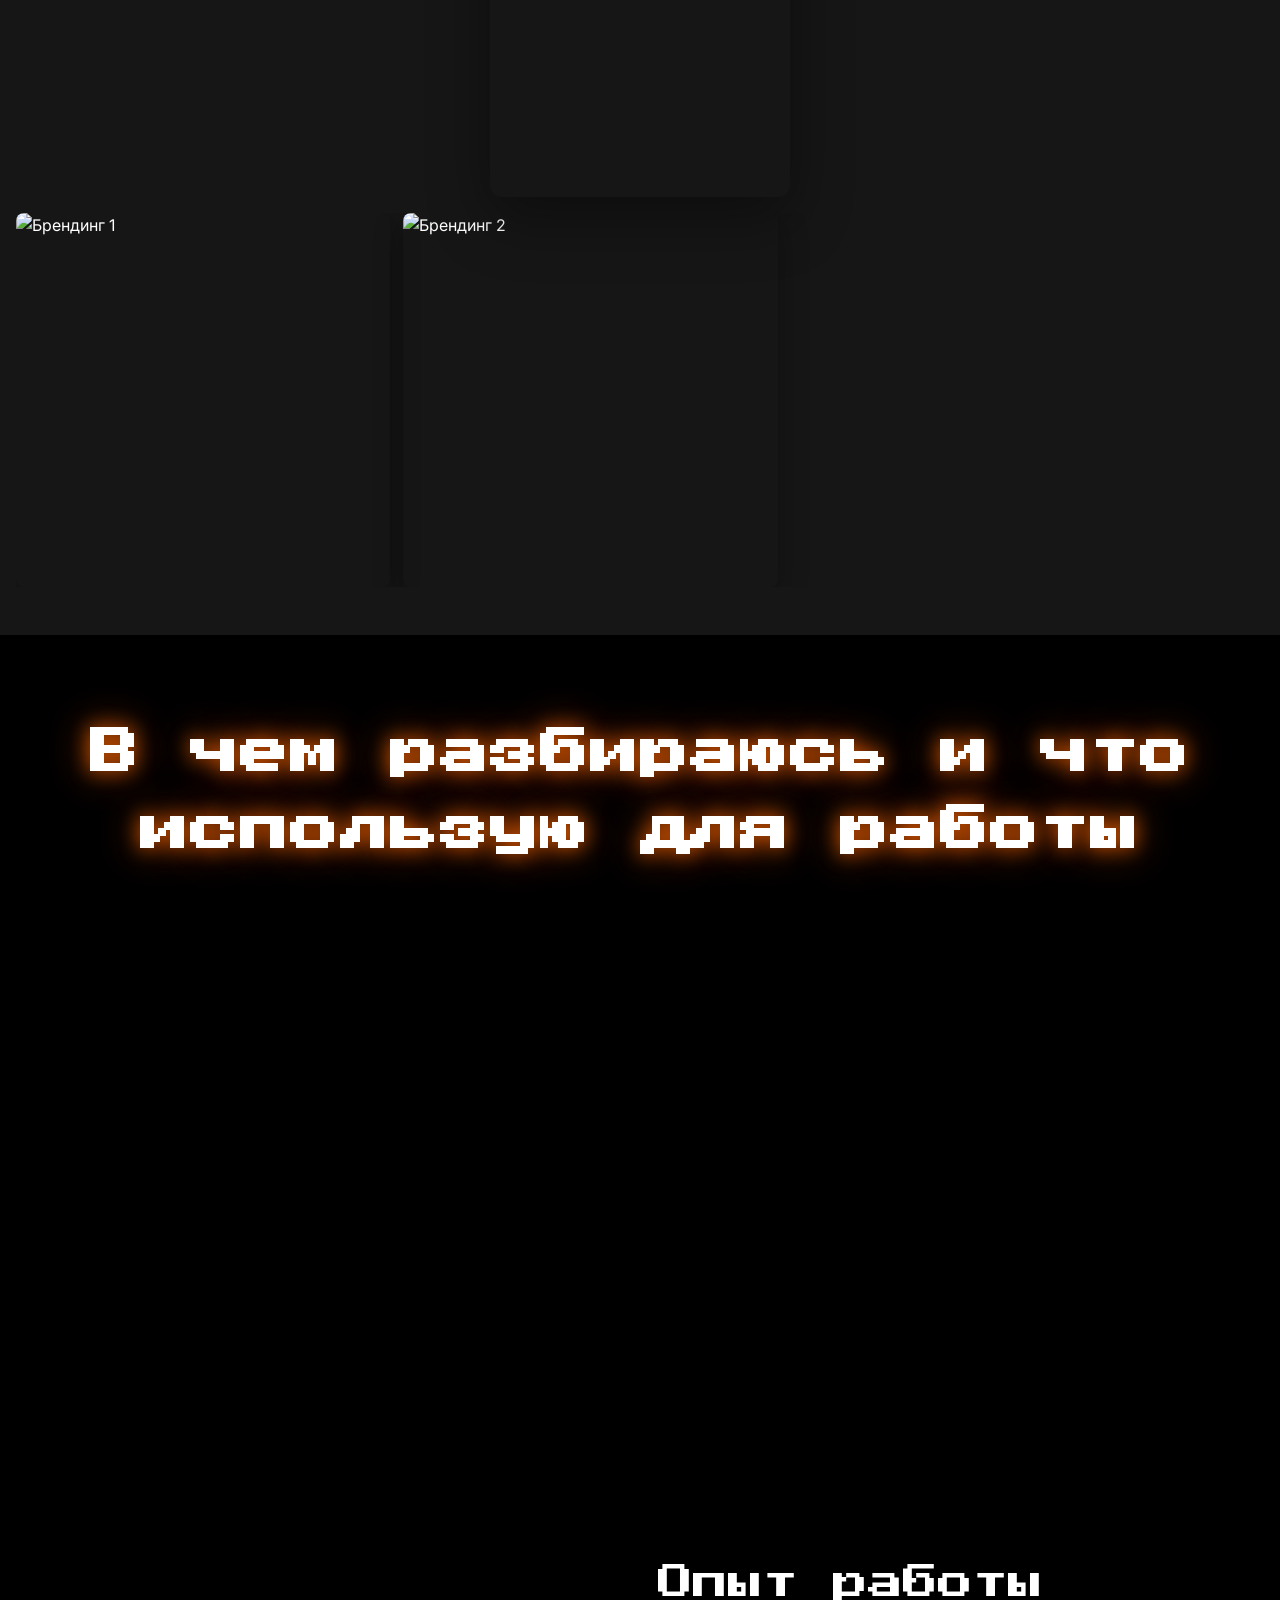
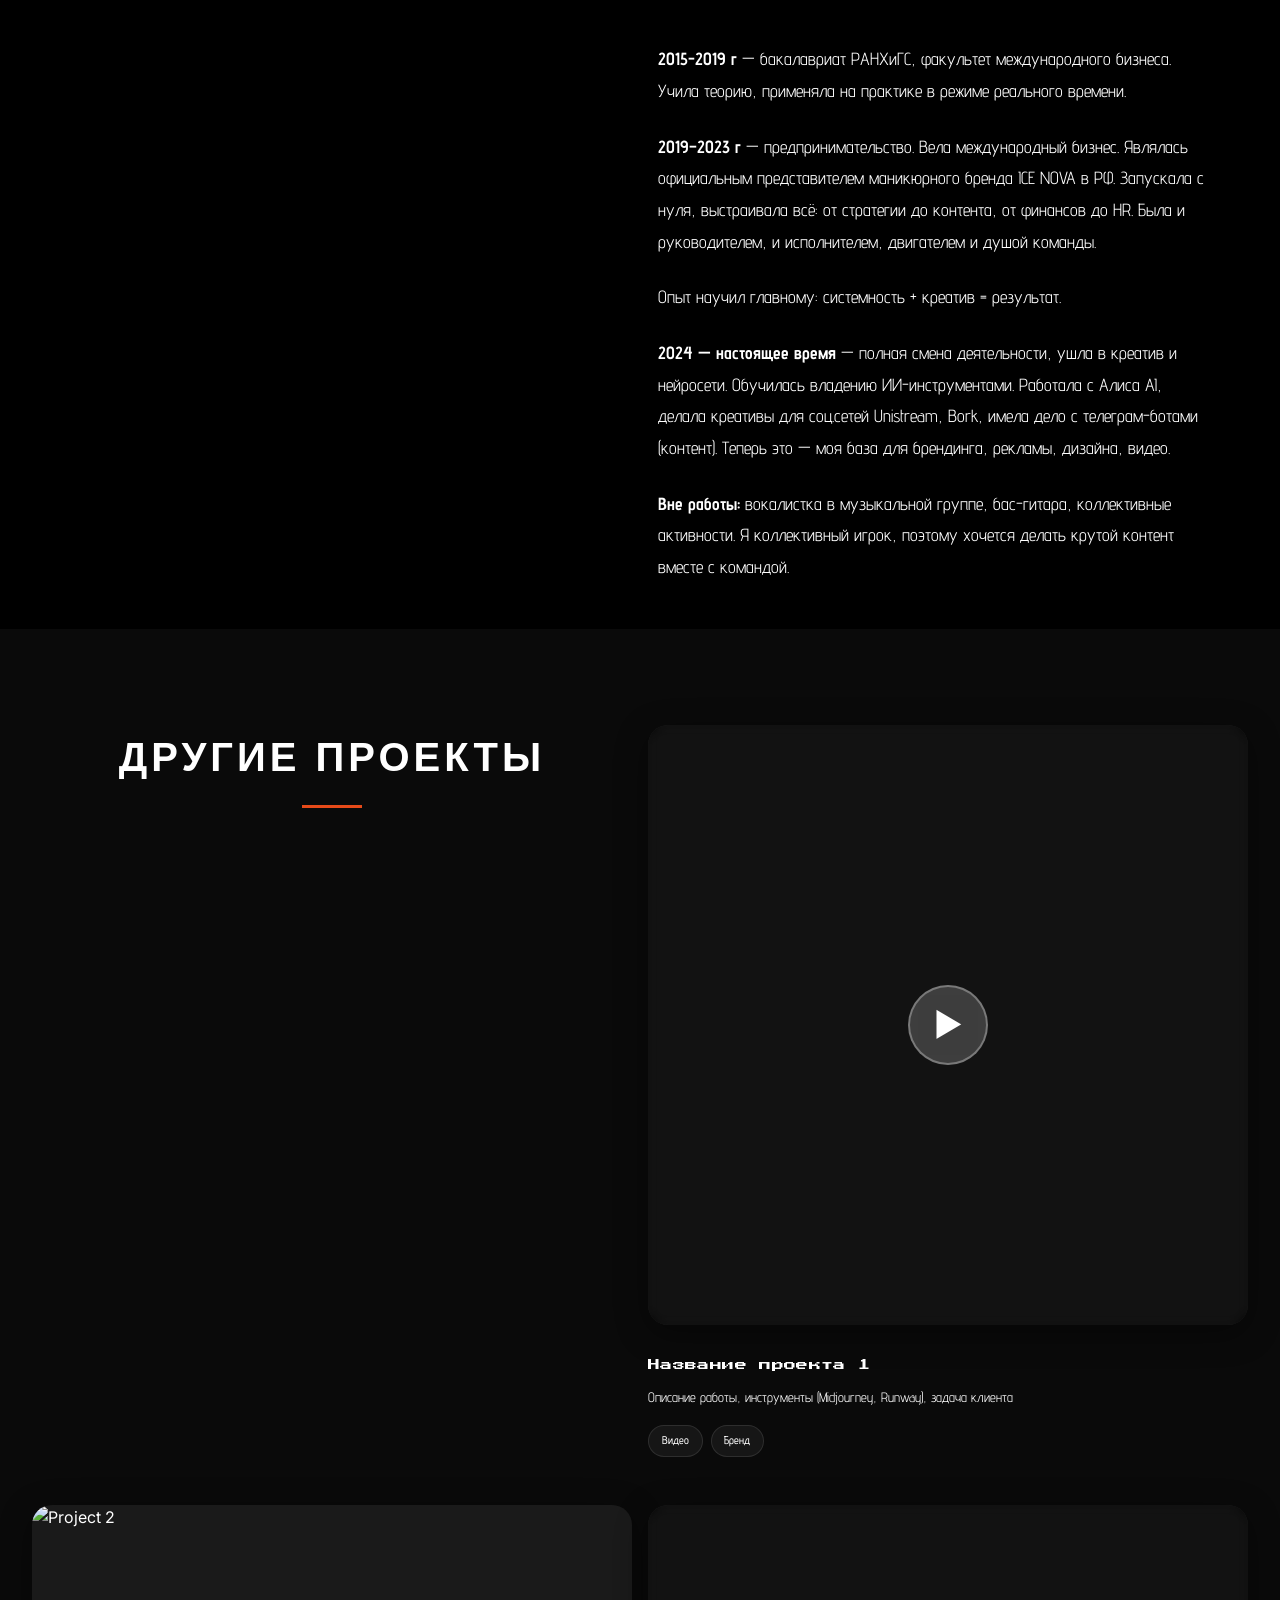
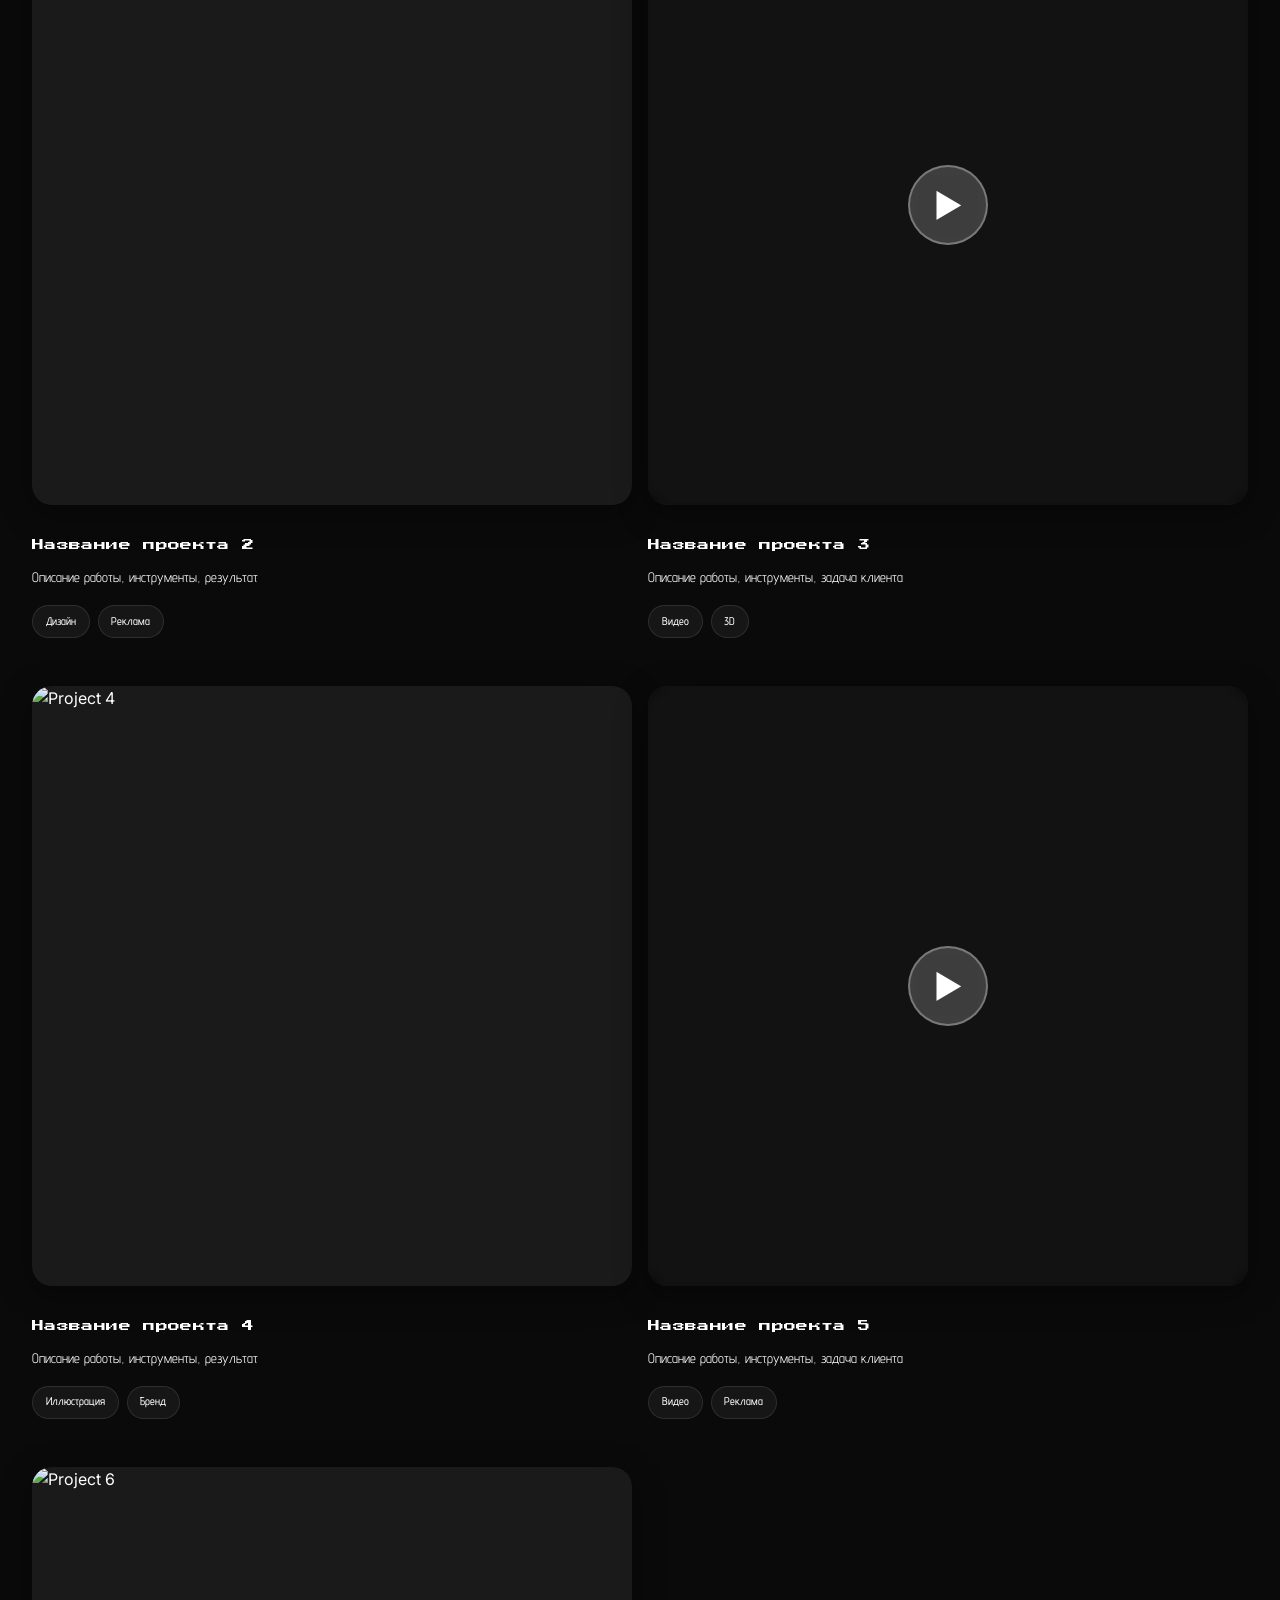
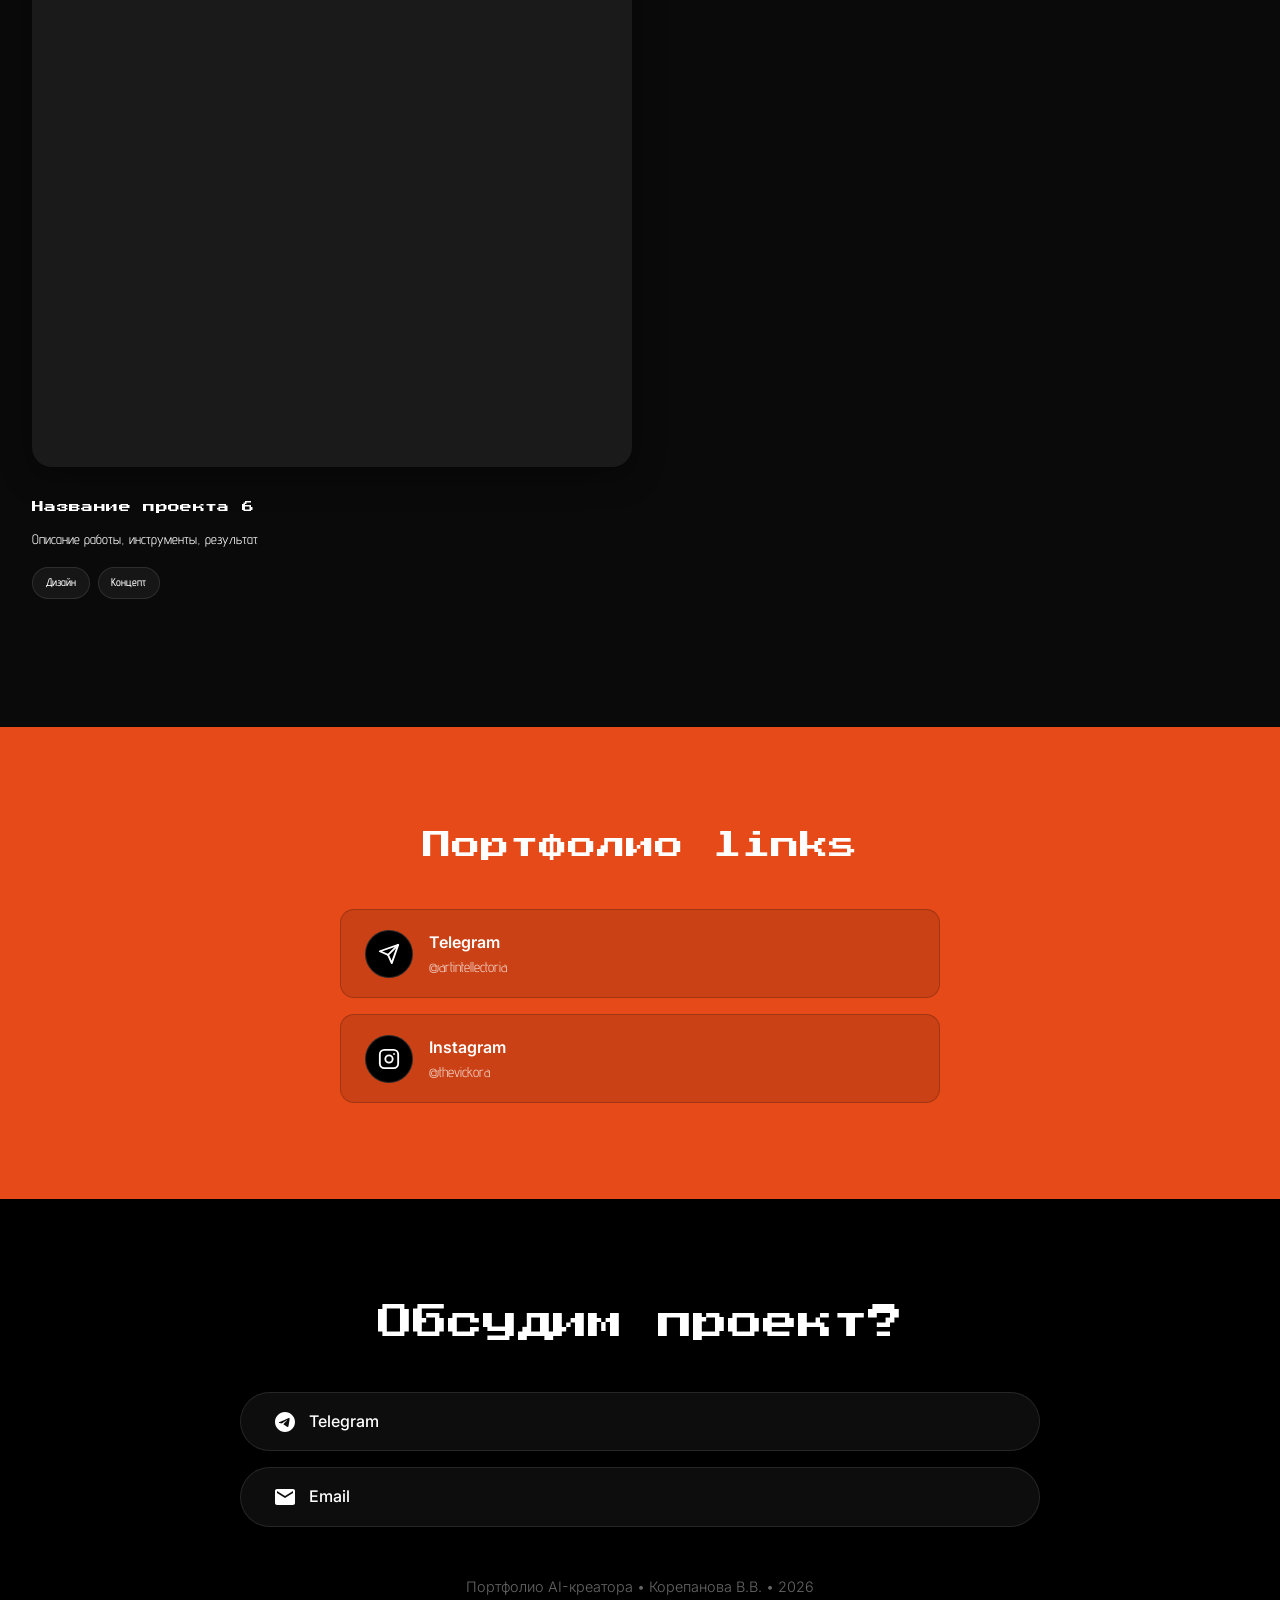
==== commit 0c808085: "Update index-with-rain.html" ====
--- a/index-with-rain.html
+++ b/index-with-rain.html
@@ -5,6 +5,7 @@
     <meta name="viewport" content="width=device-width, initial-scale=1.0">
     <title>Vickora • AI Creator</title>
     <link rel="stylesheet" href="style.css">
+    <link rel="stylesheet" href="rain-styles.css"> 
 </head>
 <body>
     <!-- HERO SECTION -->
--- a/rain-styles.css
+++ b/rain-styles.css
@@ -0,0 +1,151 @@
+/* ========================================
+   AI TOOLS RAIN SECTION STYLES
+   ======================================== */
+
+/* Rain Section Container */
+.tools-section--rain {
+    position: relative;
+    min-height: 600px;
+    background: #000;
+    overflow: hidden;
+    padding: 80px 0;
+}
+
+.tools-section--rain .tools-section__title {
+    position: relative;
+    z-index: 1000;
+    text-align: center;
+    font-size: 48px;
+    font-weight: 700;
+    color: #fff;
+    margin-bottom: 60px;
+    text-shadow: 0 0 20px rgba(255, 102, 0, 0.8),
+                 0 0 40px rgba(255, 102, 0, 0.5);
+    letter-spacing: 2px;
+}
+
+/* Rain Container */
+.rain-container {
+    position: relative;
+    width: 100%;
+    height: 500px;
+    overflow: hidden;
+    background: #000;
+}
+
+/* Individual Rain Column */
+.rain-column {
+    position: absolute;
+    top: -10%;
+    white-space: nowrap;
+    font-size: 18px;
+    font-weight: 700;
+    font-family: 'Courier New', monospace;
+    color: #fff;
+    text-shadow: 0 0 10px rgba(255, 255, 255, 0.8);
+    animation: fall linear infinite;
+    cursor: pointer;
+    transition: all 0.3s ease;
+    user-select: none;
+    z-index: 10;
+}
+
+.rain-column:hover {
+    color: #ff6600;
+    text-shadow: 0 0 20px rgba(255, 102, 0, 1),
+                 0 0 30px rgba(255, 102, 0, 0.8);
+    font-size: 22px;
+    transform: scale(1.1);
+}
+
+/* Fall Animation */
+@keyframes fall {
+    0% {
+        top: -10%;
+        opacity: 0;
+    }
+    10% {
+        opacity: 1;
+    }
+    90% {
+        opacity: 1;
+    }
+    100% {
+        top: 110%;
+        opacity: 0;
+    }
+}
+
+/* Gradient Overlays */
+.gradient-overlay-top {
+    position: absolute;
+    top: 0;
+    left: 0;
+    width: 100%;
+    height: 150px;
+    background: linear-gradient(to bottom, #000 0%, transparent 100%);
+    pointer-events: none;
+    z-index: 100;
+}
+
+.gradient-overlay-bottom {
+    position: absolute;
+    bottom: 0;
+    left: 0;
+    width: 100%;
+    height: 150px;
+    background: linear-gradient(to top, #000 0%, transparent 100%);
+    pointer-events: none;
+    z-index: 100;
+}
+
+/* Mobile Responsive */
+@media (max-width: 768px) {
+    .tools-section--rain {
+        min-height: 400px;
+        padding: 60px 0;
+    }
+
+    .tools-section--rain .tools-section__title {
+        font-size: 24px;
+        margin-bottom: 40px;
+        padding: 0 20px;
+        letter-spacing: 1px;
+    }
+
+    .rain-container {
+        height: 350px;
+    }
+
+    .rain-column {
+        font-size: 14px;
+    }
+
+    .rain-column:hover {
+        font-size: 16px;
+    }
+}
+
+@media (max-width: 480px) {
+    .tools-section--rain {
+        min-height: 350px;
+        padding: 40px 0;
+    }
+
+    .tools-section--rain .tools-section__title {
+        font-size: 20px;
+        margin-bottom: 30px;
+    }
+
+    .rain-container {
+        height: 300px;
+    }
+
+    .rain-column {
+        font-size: 12px;
+    }
+
+    .rain-column:hover {
+        font-size: 14px;
+    }
+}
